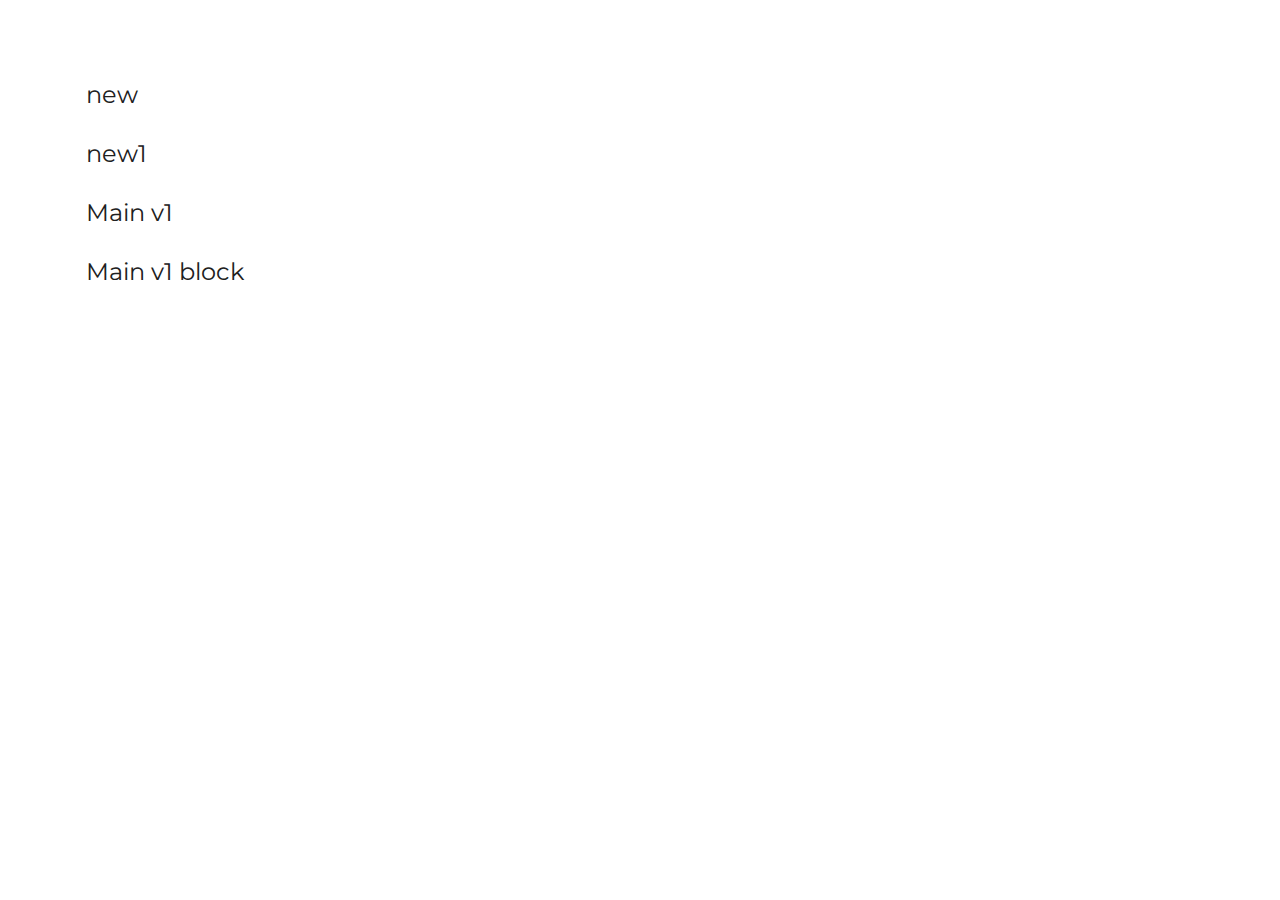
==== index.html @ ad29d311 "init: start project" ====
<!DOCTYPE html>
<html lang="ru">
<head>
    <meta charset="UTF-8">
    <meta http-equiv="X-UA-Compatible" content="IE=edge">
    <meta name="viewport" content="width=device-width, initial-scale=1.0">
    <title></title>
    <link rel="stylesheet" href="css/bootstrap-grid.min.css">
    <link rel="stylesheet" href="css/swiper-bundle.min.css">
    <link rel="stylesheet" href="css/style.css">
    <style>
        .site-nav{
            font-size: 2.4rem;
        }
        li{
            margin-bottom: 3rem;
        }
        .container{
            padding: 8rem 1.6rem;
        }
        @media only screen and (max-width: 767px){
            .container{
                padding: 5rem 1.6rem;
            }
            body{
                padding: 0;
            }
            .site-nav{
                font-size: 1.6rem;
            }
            li{
                margin-bottom: 1.5rem;
            }
        }
    </style>
</head>
<body>
    <div class="wrap">
        <div class="container">
            <ul class="site-nav">
                <li><a href="new.html">new</a></li>
                <li><a href="new1.html">new1</a></li>
                <li><a href="mainv1.html">Main v1</a></li>
                <li><a href="mainv1-block.html">Main v1 block</a></li>
            </ul>
        </div>
    </div>
</body>
</html>
---- css/style.css ----
@charset "UTF-8";
@import url("https://fonts.googleapis.com/css2?family=Montserrat:wght@400;500;600;800&display=swap");
*, :before, :after {
  margin: 0;
  padding: 0;
  box-sizing: border-box;
}

ol, ul {
  list-style: none;
}

:focus {
  outline: 0;
}

::-webkit-input-placeholder {
  text-indent: 0px;
  -webkit-transition: text-indent 0.3s ease;
  transition: text-indent 0.3s ease;
  font-family: inherit;
  color: #606060 !important;
}

::-moz-placeholder {
  opacity: 1;
  -moz-transition: opacity 0.3s ease;
  transition: opacity 0.3s ease;
  font-family: inherit;
  color: #606060 !important;
}

:-moz-placeholder {
  opacity: 1;
  -moz-transition: opacity 0.3s ease;
  transition: opacity 0.3s ease;
  font-family: inherit;
  color: #606060 !important;
}

:-ms-input-placeholder {
  text-indent: 0px;
  -ms-transition: text-indent 0.3s ease;
  transition: text-indent 0.3s ease;
  font-family: inherit;
  color: #606060 !important;
}

:focus::-webkit-input-placeholder {
  text-indent: -1000px;
  -webkit-transition: text-indent 0.3s ease;
  transition: text-indent 0.3s ease;
}

:focus::-moz-placeholder {
  opacity: 0;
  -moz-transition: opacity 0.3s ease;
  transition: opacity 0.3s ease;
}

:focus:-moz-placeholder {
  opacity: 0;
  -moz-transition: opacity 0.3s ease;
  transition: opacity 0.3s ease;
}

:focus:-ms-input-placeholder {
  text-indent: -1000px;
  -ms-transition: text-indent 0.3s ease;
  transition: text-indent 0.3s ease;
}

table {
  border-collapse: collapse;
  border-spacing: 0;
}

label, input:not([type=checkbox]),
input:not([type=radio]), button {
  -webkit-appearance: none;
  font-family: inherit;
}

label, input[type=submit], button {
  cursor: pointer;
}

img {
  border: none;
}

html, body {
  height: 100%;
}

html {
  font-size: 62.5%;
  scroll-behavior: smooth;
}

button:focus {
  outline: none !important;
}

input::-webkit-outer-spin-button,
input::-webkit-inner-spin-button {
  -webkit-appearance: none;
  margin: 0;
}

input:hover::-webkit-outer-spin-button,
input:hover::-webkit-inner-spin-button {
  display: none;
  -webkit-appearance: none;
  margin: 0;
}

/* @include box-sizing(#); */
.collapse:not(.show) {
  display: none;
}

.collapsing {
  height: 0;
  overflow: hidden;
  transition: height 0.35s ease;
}

@media (prefers-reduced-motion: reduce) {
  .collapsing {
    transition: none;
  }
}
.tab-content > .tab-pane {
  display: none;
}

.tab-content > .active {
  display: block;
}

.fade {
  transition: opacity 0.15s linear;
}

.modal {
  position: fixed;
  top: 0;
  left: 0;
  z-index: 1055;
  display: none;
  width: 100%;
  height: 100%;
  overflow-x: hidden;
  overflow-y: auto;
  outline: 0;
}
.modal__close {
  position: absolute;
  top: 2.4rem;
  right: 2.4rem;
  border: none;
  transition: all 0.3s ease-out;
  background: none;
}
.modal__close:hover {
  opacity: 0.5;
}
@media only screen and (max-width: 767px) {
  .modal__close.icon-close {
    width: 1.6rem;
    height: 1.6rem;
    background-image: url(../img/icons/close-black.svg);
    top: 1.6rem;
    right: 2.3rem;
  }
}

.modal-dialog {
  position: relative;
  pointer-events: none;
}
@media only screen and (min-width: 768px) {
  .modal-dialog {
    width: 57.6rem;
    margin: 5rem auto;
  }
}
@media only screen and (min-width: 992px) {
  .modal-dialog {
    width: 82rem;
    margin: 10rem auto;
  }
}

.modal.fade .modal-dialog {
  transition: transform 0.3s ease-out;
  transform: translate(0, -50px);
}

.modal.show .modal-dialog {
  transform: none;
}

.modal-backdrop {
  position: fixed;
  top: 0;
  left: 0;
  z-index: 1050;
  width: 100vw;
  height: 100vh;
  background: #000;
}

.modal-backdrop.fade {
  opacity: 0;
}

.modal-backdrop.show {
  opacity: 0.3;
}

.modal-content {
  flex-grow: 1;
  pointer-events: auto;
  background: #fff;
  padding: 2rem;
}
.dropdown {
  position: relative;
}

.dropdown-menu {
  position: absolute;
  z-index: 1000;
  display: none;
  min-width: 100%;
  margin: 0.8rem 0 0;
  background: #FFFFFF;
  box-shadow: 0px 12px 30px rgba(45, 45, 45, 0.18);
  border-radius: 0.3rem;
  top: 100%;
  overflow: hidden;
}
.dropdown-menu__link {
  font-size: 1.4rem;
  line-height: 2.8rem;
  display: block;
  padding: 1.2rem 1.6rem;
}
@media only screen and (max-width: 991px) {
  .dropdown-menu__link {
    padding: 1rem 2rem 1rem 3rem;
  }
}
.dropdown-menu__link.active {
  background: #ECF3EA;
}

.open .dropdown-menu {
  display: block;
}

.dropdown-toggle {
  display: flex;
  justify-content: space-between;
  align-items: center;
  position: relative;
  padding-right: 2.5rem;
}
.dropdown-toggle::after {
  content: "";
  display: inline-block;
  width: 1.2rem;
  height: 0.8rem;
  top: 0.5rem;
  right: 0;
  background: url(../img/icons/caret.svg) no-repeat;
  background-size: contain;
  transition: all 0.3s ease-out;
  position: absolute;
  bottom: 0;
  margin: auto;
}
.dropdown-toggle.active::after {
  top: -0.4rem;
  transform: rotate(180deg);
}

.icon {
  background-repeat: no-repeat;
  background-size: contain !important;
  background-position: 0 0;
  display: inline-block;
  flex-shrink: 0;
}
.icon_double {
  position: relative;
}
@media (hover: hover) and (pointer: fine) {
  .icon_double:hover:before {
    opacity: 0;
  }
  .icon_double:hover:after {
    opacity: 1;
  }
}
.icon_double:before, .icon_double:after {
  content: "";
  position: absolute;
  top: 0;
  left: 0;
  width: 100%;
  height: 100%;
  background-size: contain;
  background-position: 0 0;
  background-repeat: no-repeat;
  transition: all 0.3s ease-out;
}
.icon_double:after {
  opacity: 0;
}
.active > .icon:before, .components-item.active .icon:before {
  opacity: 0;
}
.active > .icon:after, .components-item.active .icon:after {
  opacity: 1;
}
@media (hover: hover) and (pointer: fine) {
  a:hover > .icon:before {
    opacity: 0;
  }
  a:hover > .icon:after {
    opacity: 1;
  }
}

.icon-compare {
  width: 2.5rem;
  height: 2.2rem;
  background-image: url(../img/icons/compare.svg);
}

.icon-user {
  width: 2rem;
  height: 2.2rem;
  background-image: url(../img/icons/user.svg);
}
.icon-user_sm {
  width: 1.4rem;
  height: 1.4rem;
}

.icon-basket {
  width: 2.5rem;
  height: 2.2rem;
  background-image: url(../img/icons/basket.svg);
}

.icon-up {
  width: 1.6rem;
  height: 1rem;
  background-image: url(../img/icons/up.svg);
}

.icon-power {
  width: 1.2rem;
  height: 1.4rem;
  margin-right: 0.78rem;
  background-image: url(../img/icons/power.svg);
}

.icon-pensil {
  width: 1.5rem;
  height: 1.5rem;
  background-image: url(../img/icons/pensil.svg);
}

.icon-save {
  width: 1.4rem;
  height: 1.4rem;
  background-image: url(../img/icons/save.svg);
}

.icon-del {
  width: 1.3rem;
  height: 1.4rem;
  background-image: url(../img/icons/del.svg);
}

.icon-search {
  width: 2.4rem;
  height: 2.4rem;
  background-image: url(../img/icons/search.svg);
}

.icon-processor {
  width: 4.8rem;
  height: 4.8rem;
}
.icon-processor:before {
  background-image: url(../img/icons/processor.svg);
}
.icon-processor:after {
  background-image: url(../img/icons/processor-active.svg);
}

.icon-motherboard {
  width: 4.8rem;
  height: 4.6rem;
}
.icon-motherboard:before {
  background-image: url(../img/icons/motherboard.svg);
}
.icon-motherboard:after {
  background-image: url(../img/icons/motherboard-active.svg);
}

.icon-RAM {
  width: 4.8rem;
  height: 3rem;
}
.icon-RAM:before {
  background-image: url(../img/icons/RAM.svg);
}
.icon-RAM:after {
  background-image: url(../img/icons/RAM-active.svg);
}

.icon-video-card {
  width: 4.8rem;
  height: 3.3rem;
}
.icon-video-card:before {
  background-image: url(../img/icons/video-card.svg);
}
.icon-video-card:after {
  background-image: url(../img/icons/video-card-active.svg);
}

.icon-case {
  width: 2.5rem;
  height: 4.8rem;
}
.icon-case:before {
  background-image: url(../img/icons/case.svg);
}
.icon-case:after {
  background-image: url(../img/icons/case-active.svg);
}

.icon-PSU {
  width: 4.7rem;
  height: 4.8rem;
}
.icon-PSU:before {
  background-image: url(../img/icons/PSU.svg);
}
.icon-PSU:after {
  background-image: url(../img/icons/PSU-active.svg);
}

.icon-HDD {
  width: 3.7rem;
  height: 4.8rem;
}
.icon-HDD:before {
  background-image: url(../img/icons/HDD.svg);
}
.icon-HDD:after {
  background-image: url(../img/icons/HDD-active.svg);
}

.icon-cooler {
  width: 4.8rem;
  height: 4.8rem;
}
.icon-cooler:before {
  background-image: url(../img/icons/cooler.svg);
}
.icon-cooler:after {
  background-image: url(../img/icons/cooler-active.svg);
}

.icon-OS {
  width: 4.8rem;
  height: 4.4rem;
}
.icon-OS:before {
  background-image: url(../img/icons/OS.svg);
}
.icon-OS:after {
  background-image: url(../img/icons/OS-active.svg);
}

.icon-clear {
  width: 1.3rem;
  height: 1.3rem;
  background-image: url(../img/icons/clear.svg);
}

.icon-block {
  width: 2.2rem;
  height: 2.2rem;
}
.icon-block:before {
  background-image: url(../img/icons/block.svg);
}
.icon-block:after {
  background-image: url(../img/icons/block-active.svg);
}

.icon-list {
  width: 2.2rem;
  height: 2.2rem;
}
.icon-list:before {
  background-image: url(../img/icons/list.svg);
}
.icon-list:after {
  background-image: url(../img/icons/list-active.svg);
}

.icon-play {
  width: 9.6rem;
  height: 9.6rem;
  background-image: url(../img/icons/play.svg);
}
@media only screen and (max-width: 991px) {
  .icon-play {
    width: 4.8rem;
    height: 4.8rem;
  }
}

.icon-filter {
  width: 1.6rem;
  height: 1.4rem;
  background-image: url(../img/icons/filter.svg);
}

.icon- {
  width: rem;
  height: rem;
  background-image: url(../img/icons/.svg);
}

.icon- {
  width: rem;
  height: rem;
}
.icon-:before {
  background-image: url(../img/icons/.svg);
}
.icon-:after {
  background-image: url(../img/icons/-active.svg);
}

.btn {
  display: inline-flex;
  align-items: center;
  justify-content: center;
  text-align: center;
  white-space: nowrap;
  font-size: 1.3rem;
  padding: 1.6rem 2.4rem 1.7rem;
  line-height: normal;
  font-weight: 600;
  transition: all 0.3s ease-out;
  position: relative;
  border: none;
  color: #fff;
  flex-shrink: 0;
  text-transform: uppercase;
  position: relative;
  z-index: 1;
  border-radius: 0.3rem;
}
@media only screen and (max-width: 767px) {
  .btn {
    padding: 1.65rem 2.4rem;
  }
}
@media (hover: hover) and (pointer: fine) {
  .btn:hover {
    color: #fff;
  }
}
.btn:disabled, .btn.disabled {
  cursor: default;
  pointer-events: none;
  background: gray;
  color: gray;
}
.btn__icon {
  margin: -1rem 1rem -1rem 0;
}
@media only screen and (max-width: 767px) {
  .btn__icon {
    margin-left: -0.3rem;
  }
}
.btn__mark {
  position: absolute;
  color: #fff;
  font-size: 1rem;
  font-style: italic;
  font-weight: 600;
  border-radius: 0.9rem;
  background: #E035CF;
  right: -0.8rem;
  top: -0.9rem;
  padding: 0.2rem 0.9rem 0.3rem;
  display: block;
  text-transform: none;
}
@media only screen and (max-width: 767px) {
  .btn__mark {
    right: -0.5rem;
  }
}
.btn_secondary {
  background: #B730D5;
}
.btn_secondary:before {
  content: "";
  display: block;
  position: absolute;
  z-index: -1;
  top: 0;
  bottom: 0;
  width: 100%;
  right: 0;
  border-radius: 0.3rem;
  transition: all 0.3s ease-out;
  background: linear-gradient(96deg, #E035CF -18.5%, #001BF3 97.74%);
}
@media (hover: hover) and (pointer: fine) {
  .btn_secondary:hover {
    color: #fff;
  }
  .btn_secondary:hover:before {
    width: 0;
  }
}
.btn_primary {
  background: #001BF3;
}
@media (hover: hover) and (pointer: fine) {
  .btn_primary:hover {
    background: #0015c0;
  }
}
.btn_outline {
  background: #fff;
  color: #000;
  border: 1px solid #202020;
  font-weight: normal;
}
@media (hover: hover) and (pointer: fine) {
  .btn_outline:hover {
    background: #202020;
    border-color: #202020;
    color: #fff;
  }
}
.btn_size-sm {
  padding: 0.9rem 1.6rem;
  text-transform: none;
}
.btn_size-sm.btn_outline {
  padding: 0.8rem 1.6rem;
  text-transform: none;
}
.btn_size-smd {
  padding: 1.2rem 4.2rem;
  text-transform: none;
}
.btn_size-smd.btn_outline {
  padding: 1.1rem 4.1rem;
  text-transform: none;
}
.btn_size-md {
  font-size: 1.4rem;
  text-transform: none;
  padding: 1.1rem 2.4rem;
}
.btn_large {
  width: 33rem;
  max-width: 100%;
}

a {
  transition: all 0.3s ease-out;
  text-decoration: none;
  color: #202020;
}
p {
  margin-bottom: 1.6rem;
}

.title {
  font-size: 2.4rem;
  font-weight: 600;
  line-height: normal;
}
@media only screen and (max-width: 767px) {
  .title {
    font-size: 1.8rem;
  }
}
.title_size-sm {
  font-size: 1.8rem;
  line-height: normal;
}
.title_size-xl {
  font-size: 9.6rem;
  font-weight: 800;
  line-height: normal;
  text-transform: uppercase;
}
@media only screen and (max-width: 767px) {
  .title_size-xl {
    font-size: 4.8rem;
  }
}

.text_upper {
  text-transform: uppercase;
}
.text_size-xs {
  font-size: 1.2rem;
}
.text_size-sm {
  font-size: 1.3rem;
  line-height: 138.462%;
}
.text_size-md {
  font-size: 1.8rem;
  line-height: normal;
}
@media only screen and (max-width: 767px) {
  .text_size-md {
    font-size: 1.6rem;
    line-height: 125%;
  }
}
.text_inversion {
  color: #fff;
}
.text_dark {
  color: #606060;
}
.text_normal {
  font-weight: 400;
}
.text_mediumbold {
  font-weight: 500;
}
.text_semibold {
  font-weight: 600;
}
.text_bold {
  font-weight: 700;
}
.text_center {
  text-align: center;
}
@media only screen and (max-width: 767px) {
  .text_center_sm {
    text-align: center;
  }
}
.text_left {
  text-align: left !important;
}
.text_right {
  text-align: right !important;
}

.d-none {
  display: none !important;
}

.align-items-center {
  align-items: center;
}

.justify-content-between {
  justify-content: space-between;
}

.justify-content-center {
  justify-content: center !important;
}

.flex-column {
  flex-direction: column;
}

.d-block {
  display: block;
}
.d-flex {
  display: flex !important;
}
.d-inline-flex {
  display: inline-flex;
}
.d-grid {
  display: grid;
  grid-gap: 3rem;
}
@media only screen and (min-width: 768px) {
  .d-md-none {
    display: none !important;
  }
  .d-md-block {
    display: block !important;
  }
  .d-md-inline {
    display: inline-block !important;
  }
  .d-md-inline-flex {
    display: inline-flex !important;
  }
  .d-md-flex {
    display: flex !important;
  }
  .d-md-grid {
    display: grid !important;
    grid-gap: 3rem;
  }
}
@media only screen and (min-width: 992px) {
  .d-lg-none {
    display: none !important;
  }
  .d-lg-block {
    display: block !important;
  }
  .d-lg-inline-flex {
    display: inline-flex !important;
  }
  .d-lg-inline {
    display: inline-block !important;
  }
  .d-lg-flex {
    display: flex !important;
  }
  .d-lg-grid {
    display: grid !important;
    grid-gap: 3rem;
  }
}
@media only screen and (min-width: 1200px) {
  .d-xl-none {
    display: none !important;
  }
  .d-xl-block {
    display: block !important;
  }
  .d-xl-inline-flex {
    display: inline-flex !important;
  }
  .d-xl-inline {
    display: inline-block !important;
  }
  .d-xl-flex {
    display: flex !important;
  }
  .d-xl-grid {
    display: grid !important;
    grid-gap: 3rem;
  }
}
@media only screen and (min-width: 1400px) {
  .d-xxl-none {
    display: none !important;
  }
  .d-xxl-block {
    display: block !important;
  }
  .d-xxl-inline {
    display: inline-block !important;
  }
  .d-xxl-grid {
    display: grid !important;
    grid-gap: 3rem;
  }
}
@media only screen and (min-width: 1600px) {
  .d-xxxl-none {
    display: none !important;
  }
  .d-xxxl-block {
    display: block !important;
  }
  .d-xxxl-inline {
    display: inline-block !important;
  }
  .d-xxxl-grid {
    display: grid !important;
    grid-gap: 3rem;
  }
}
@media only screen and (min-width: 1900px) {
  .d-xxxxl-none {
    display: none !important;
  }
  .d-xxxxl-block {
    display: block !important;
  }
  .d-xxxxl-inline {
    display: inline-block !important;
  }
  .d-xxxxl-grid {
    display: grid !important;
    grid-gap: 3rem;
  }
}

.grid_sm {
  grid-gap: 2rem;
}
.grid-2 {
  grid-template-columns: repeat(2, 1fr);
}
.grid-3 {
  grid-template-columns: repeat(3, 1fr);
}
.grid-6 {
  grid-template-columns: repeat(6, 1fr);
}
@media only screen and (min-width: 768px) {
  .grid-md-2 {
    grid-template-columns: repeat(2, 1fr);
  }
}
@media only screen and (min-width: 768px) {
  .grid-md-3 {
    grid-template-columns: repeat(3, 1fr);
  }
}
@media only screen and (min-width: 768px) {
  .grid-md-4 {
    grid-template-columns: repeat(4, 1fr);
  }
}
@media only screen and (min-width: 992px) {
  .grid-lg-2 {
    grid-template-columns: repeat(2, 1fr);
  }
}
@media only screen and (min-width: 992px) {
  .grid-lg-3 {
    grid-template-columns: repeat(3, 1fr);
  }
}
@media only screen and (min-width: 992px) {
  .grid-lg-4 {
    grid-template-columns: repeat(4, 1fr);
  }
}
@media only screen and (min-width: 1200px) {
  .grid-xl-3 {
    grid-template-columns: repeat(3, 1fr);
  }
}
@media only screen and (min-width: 1200px) {
  .grid-xl-4 {
    grid-template-columns: repeat(4, 1fr);
  }
}
@media only screen and (min-width: 1200px) {
  .grid-xl-5 {
    grid-template-columns: repeat(5, 1fr);
  }
}
@media only screen and (min-width: 1600px) {
  .grid-xxxl-4 {
    grid-template-columns: repeat(4, 1fr);
  }
}

.col-2 {
  grid-column: span 2;
}

.col-3 {
  grid-column: span 3;
}

.row-2 {
  grid-row: span 2;
}

.me-auto {
  margin-right: auto;
}
.me-1 {
  margin-right: 1rem;
}
.me-2 {
  margin-right: 2rem;
}

.ms-auto {
  margin-left: auto;
}
.ms-1 {
  margin-left: 1rem;
}
.ms-2 {
  margin-left: 2rem;
}

.mt-md {
  margin-top: 4rem;
}
.mt-lg {
  margin-top: 8rem;
}
@media only screen and (max-width: 767px) {
  .mt-lg {
    margin-top: 5rem;
  }
}
.mt-xl {
  margin-top: 10rem;
}
@media only screen and (max-width: 767px) {
  .mt-xl {
    margin-top: 5rem;
  }
}
.mt-xxl {
  margin-top: 12.2rem;
}
@media only screen and (max-width: 767px) {
  .mt-xxl {
    margin-top: 5rem;
  }
}

.mb-0 {
  margin-bottom: 0;
}
.mb-md {
  margin-bottom: 3rem;
}
.mb-lg {
  margin-bottom: 5rem;
}
@media only screen and (max-width: 767px) {
  .mb-lg {
    margin-bottom: 2.9rem;
  }
}
@media only screen and (max-width: 767px) {
  .mb-lg_m {
    margin-bottom: 2rem;
  }
}
.w-100 {
  width: 100% !important;
}
@media only screen and (min-width: 992px) {
  .w-100_lg {
    width: 100%;
  }
}
@media only screen and (max-width: 991px) {
  .w-100_md {
    width: 100%;
  }
}
@media only screen and (max-width: 767px) {
  .w-100_sm {
    width: 100%;
  }
}

@media only screen and (min-width: 768px) {
  .order-md-2 {
    order: 2;
  }
}
@media only screen and (min-width: 992px) {
  .order-lg-2 {
    order: 2;
  }
}

body {
  font: 400 1.6rem/normal "Montserrat", Arial, sans-serif;
  font-variant-numeric: lining-nums;
  color: #202020;
  background: #fff;
}
body.overflow-none {
  overflow: hidden;
}
@media only screen and (min-width: 1200px) {
  body.overflow-none {
    padding-right: 1.7rem;
  }
}

.wrap {
  overflow: hidden;
  min-height: 100%;
  display: flex;
  flex-direction: column;
}

.container {
  padding-left: 1rem;
  padding-right: 1rem;
  margin: 0 auto;
  width: 100%;
}
@media only screen and (min-width: 768px) {
  .container {
    max-width: 750px;
  }
}
@media only screen and (min-width: 992px) {
  .container {
    max-width: 970px;
  }
}
@media only screen and (min-width: 1200px) {
  .container {
    max-width: 1140px;
  }
}
@media only screen and (min-width: 1400px) {
  .container {
    max-width: 1320px;
  }
}
@media only screen and (min-width: 1900px) {
  .container {
    max-width: 1620px;
  }
}

.pos-rel {
  position: relative;
  z-index: 1;
}

.img-fluid {
  display: block;
  max-width: 100%;
}

.img-fill {
  width: 100%;
  height: 100%;
  -o-object-fit: cover;
     object-fit: cover;
}

.content {
  padding-bottom: 13.8rem;
}
@media only screen and (max-width: 767px) {
  .content {
    padding-bottom: 5.8rem;
  }
}

.swiper-pagination {
  position: static;
  margin-top: 2rem;
  display: flex;
  justify-content: center;
}
.swiper-pagination.swiper-pagination-lock {
  margin: 0;
}
.swiper-pagination-bullet {
  width: 1.2rem;
  height: 1.2rem;
  display: block;
  margin: 0 0.4rem !important;
  opacity: 1;
  background: #D4D4F0;
  transition: all 0.3s ease-out;
}
.swiper-pagination-bullet-active {
  background: #001BF3;
}
@media (hover: hover) and (pointer: fine) {
  .swiper-pagination-bullet {
    background: #001BF3;
  }
}
.swiper-button-prev, .swiper-button-next {
  position: absolute;
  top: 0;
  bottom: 0;
  margin: auto 0;
  width: 1.5rem;
  height: 2.6rem;
}
.swiper-button-prev {
  left: 0;
}
.swiper-button-prev:after {
  content: "";
  width: 100%;
  height: 100%;
  background: url(../img/icons/prev.svg) 0 0 no-repeat;
  background-size: contain;
}
.swiper-button-next {
  right: 0;
}
.swiper-button-next:after {
  content: "";
  width: 100%;
  height: 100%;
  background: url(../img/icons/next.svg) 0 0 no-repeat;
  background-size: contain;
}

.breadcrumb {
  margin: 3.2rem 0 1.4rem;
  font-size: 1.2rem;
  line-height: 2.8rem;
  display: flex;
  flex-wrap: wrap;
  position: relative;
  z-index: 2;
}
@media only screen and (max-width: 991px) {
  .breadcrumb {
    font-size: 1rem;
    line-height: 1.2rem;
    margin: 1.7rem 0 0.5rem;
  }
}
.breadcrumb__item {
  margin-bottom: 1rem;
}
.breadcrumb__item + .breadcrumb__item:before {
  content: "–";
  color: #000;
  display: inline-block;
  margin: 0 0.7rem;
}
@media only screen and (max-width: 991px) {
  .breadcrumb__item + .breadcrumb__item:before {
    margin: 0 0.55rem;
  }
}

.pagination {
  margin: 2rem 0 0;
  font-size: 1.3rem;
  line-height: 2rem;
}
.pagination__item {
  margin: 0 0.5rem;
}
.pagination__link {
  width: 2.2rem;
  height: 2.2rem;
  border: 1px solid #202020;
  display: flex;
  align-items: center;
  justify-content: center;
  border-radius: 0.2rem;
}
@media (hover: hover) and (pointer: fine) {
  .pagination__link:hover {
    color: #fff;
    background: #202020;
  }
}
.pagination__link.active {
  color: #fff;
  background: #202020;
}

.form-control {
  font-family: inherit;
  display: block;
  border: 1px solid #CBCBCB;
  border-radius: 5px;
  padding: 1.3rem 1.9rem;
  width: 100%;
  font-size: 1.4rem;
  line-height: 2rem;
  font-weight: 400;
  background: transparent;
  transition: all 0.3s ease-out;
}
.form-control.has-error {
  border-color: #dc2626;
}
.form-control.has-error::-webkit-input-placeholder {
  color: #dc2626 !important;
}
.form-control.has-error::-moz-placeholder {
  color: #dc2626 !important;
}
.form-control.has-error:-moz-placeholder {
  color: #dc2626 !important;
}
.form-control.has-error:-ms-input-placeholder {
  color: #dc2626 !important;
}
.form-control:disabled {
  background: #E8E8E8;
  border-color: #E8E8E8;
}
.form-check-input {
  flex-shrink: 0;
  width: 1.6rem;
  height: 1.6rem;
  display: inline-block;
  border-radius: 0.2rem;
  border: 1px solid #D4D4F0;
  background: #FFF;
  margin-right: 1rem;
  cursor: pointer;
  transition: all 0.3s ease-out;
  position: relative;
  display: flex;
  align-items: center;
  justify-content: center;
  margin-top: -0.1rem;
}
.form-check-input:checked:before {
  opacity: 1;
}
.form-check-input:before {
  content: "";
  display: block;
  width: 1.2rem;
  height: 0.9rem;
  background: url(../img/icons/check.svg) 0 0 no-repeat;
  transition: all 0.3s ease-out;
  opacity: 0;
}
.form-radio-input {
  flex-shrink: 0;
  width: 2.4rem;
  height: 2.4rem;
  border-radius: 50%;
  background: transparent;
  border: 1px solid rgba(25, 25, 25, 0.3);
  transition: all 0.3s ease-out;
  margin-right: 1.6rem;
  position: relative;
  cursor: pointer;
}
@media only screen and (max-width: 767px) {
  .form-radio-input {
    margin-right: 1.2rem;
  }
}
.form-radio-input:checked {
  border-width: 8px;
}

.rating {
  width: 6.2rem;
  height: 1rem;
  position: relative;
  background: url(../img/icons/rating.svg) 0 0 no-repeat;
  background-size: auto 100%;
  margin-right: 1.2rem;
}
.rating__active {
  position: absolute;
  left: 0;
  top: 0;
  bottom: 0;
  background: url(../img/icons/rating-active.svg) 0 0 no-repeat;
  background-size: auto 100%;
}

.input-number {
  display: flex;
  align-items: center;
}
.input-number__input {
  text-align: center;
  width: 100%;
  border: none;
  font-size: 1.6rem;
  font-weight: 500;
  line-height: 2.3rem;
  background: transparent;
  width: 4.8rem;
}
.input-number__plus, .input-number__minus {
  position: relative;
  width: 3.2rem;
  height: 3.2rem;
  display: flex;
  align-items: center;
  justify-content: center;
  border-radius: 50%;
  z-index: 2;
  cursor: pointer;
  transition: all 0.3s ease-out;
  flex-shrink: 0;
  border: 1px solid rgba(25, 25, 25, 0.1);
}
.input-number__plus:before, .input-number__plus:after, .input-number__minus:before, .input-number__minus:after {
  content: "";
  display: block;
  position: absolute;
  width: 1.4rem;
  height: 0.2rem;
  transition: all 0.3s ease-out;
  border-radius: 3px;
}
.input-number__plus:after, .input-number__minus:after {
  transform: rotate(90deg);
}
.input-number__minus:after {
  display: none;
}
.input-number__minus:before {
  width: 1.2rem;
}

.fake-select {
  position: relative;
}
.fake-select__info {
  display: inline-block;
  margin-left: 1.2rem;
}
.fake-select__item {
  display: block;
  padding: 1rem 2rem;
  transition: all 0.3s ease-out;
  white-space: nowrap;
}
@media (hover: hover) and (pointer: fine) {
  .fake-select__item:hover {
    background: rgba(183, 48, 213, 0.1);
  }
}
.fake-select__item.active {
  background: rgba(183, 48, 213, 0.3);
}
.fake-select__link {
  white-space: nowrap;
  padding-right: 1.5rem;
}
.fake-select__link::after {
  right: 0;
  width: 0.8rem;
  height: 0.8rem;
}
.fake-select__dropdown-menu {
  right: 0;
  left: auto;
}

.checkbox-switch {
  position: relative;
  display: inline-flex;
  width: 3rem;
  height: 1.6rem;
  padding: 1px;
  border-radius: 0;
  background: #D4D4F0;
  border-radius: 1rem;
  transition: all 0.3s ease-out;
}
.checkbox-switch:before {
  content: "";
  display: block;
  width: 1.4rem;
  height: 1.4rem;
  background: #fff;
  border-radius: 50%;
  transition: all 0.3s ease-out;
  position: absolute;
  left: 0.1rem;
}
.checkbox-switch-label {
  margin-left: 1rem;
  display: inline-flex;
}

input:checked + .checkbox-switch {
  background: #001BF3;
}
input:checked + .checkbox-switch:before {
  left: 1.5rem;
}

.range-wrap {
  margin: 0.4rem 0 2rem;
}
.range-row {
  gap: 2rem;
}
.range-input {
  border-radius: 0.2rem;
  border: 1px solid #D4D4F0;
  padding: 1.1rem 0.9rem;
  width: 46.5%;
}

.noUi-horizontal {
  height: 0.2rem;
  margin: 0 0.6rem 2.6rem;
  flex-grow: 1;
}
.noUi-horizontal .noUi-handle {
  height: 1.4rem;
  width: 1.4rem;
  top: -0.6rem;
  border-radius: 50%;
  right: -0.6rem;
  cursor: pointer;
  border-radius: 9px;
  background: #fff;
  border: 1px solid #001BF3;
}
.noUi-horizontal .noUi-handle:before, .noUi-horizontal .noUi-handle:after {
  display: none;
}

.noUi-target {
  background: #EEEBFD;
  border: none;
  box-shadow: none;
}

.noUi-connect {
  background: #001BF3;
}

.header {
  padding: 1.9rem 0;
  background: #404040;
  box-shadow: 0px 8px 20px 0px rgba(0, 0, 0, 0.1);
  position: relative;
  z-index: 50;
}
@media only screen and (max-width: 991px) {
  .header {
    padding: 1rem 0;
  }
}
.header_transprarent {
  background: none;
  box-shadow: none;
}
.header__logo {
  margin-right: 9.5%;
}
@media only screen and (max-width: 1199px) {
  .header__logo {
    margin-right: 0;
  }
}
@media only screen and (max-width: 991px) {
  .header__logo {
    margin: auto;
  }
}

.logo {
  flex-shrink: 0;
  font-size: 2.4rem;
  font-weight: 600;
  text-transform: uppercase;
  color: #fff;
}
@media (hover: hover) and (pointer: fine) {
  .logo:hover {
    color: #B730D5;
  }
}

.nav {
  flex-grow: 1;
}
@media only screen and (max-width: 991px) {
  .nav {
    position: absolute;
    top: 100%;
    left: 0;
    right: 0;
    padding: 3rem 1rem;
    background: #fff;
    z-index: 5;
  }
}
@media only screen and (max-width: 991px) {
  .nav .icons-nav {
    margin: 3rem 0.2rem 4.5rem 0;
    justify-content: center;
  }
}
@media only screen and (max-width: 991px) {
  .nav .icons-nav .icons-nav__item {
    margin: 0 1rem;
  }
}
@media only screen and (max-width: 991px) {
  .nav .icons-nav .icon-compare {
    background-image: url(../img/icons/compare-dark.svg);
  }
}
@media only screen and (max-width: 991px) {
  .nav .icons-nav .icon-user {
    background-image: url(../img/icons/user-dark.svg);
  }
}
.nav-list {
  margin: 0 auto;
}
@media only screen and (max-width: 767px) {
  .nav-list {
    border-bottom: 1px solid #D4D4F0;
    padding: 0.2rem 0 0.9rem;
  }
}
.nav-list__item {
  margin: 0 4.3rem;
}
@media only screen and (max-width: 1399px) {
  .nav-list__item {
    margin: 0 3rem;
  }
}
@media only screen and (max-width: 1199px) {
  .nav-list__item {
    margin: 0 2rem;
  }
}
@media only screen and (max-width: 991px) {
  .nav-list__item {
    margin: 0 0 2.1rem;
  }
}
.nav-list__link {
  font-weight: 500;
  display: inline-flex;
  color: #fff;
}
.nav-list__link.active {
  color: #B730D5;
}
@media (hover: hover) and (pointer: fine) {
  .nav-list__link:hover {
    color: #B730D5;
  }
}
@media only screen and (max-width: 991px) {
  .nav-list__link {
    color: #202020;
    display: flex;
    text-align: center;
    justify-content: center;
  }
}

.btn-menu {
  display: block;
  border: none;
  align-self: center;
  background: none;
  flex-shrink: 0;
  margin: -0.1rem 2rem 0 0;
  width: 2.4rem;
  height: 2rem;
  background: url(../img/icons/menu.svg) 50% 50% no-repeat;
  background-size: contain;
}
.btn-menu.active {
  background-image: url(../img/icons/menu-close.svg);
}

.icons-nav {
  margin-top: 0.5rem;
}
.icons-nav__item {
  margin-left: 2rem;
}
.icons-nav__link {
  position: relative;
  display: inline-flex;
}
@media (hover: hover) and (pointer: fine) {
  .icons-nav__link:hover {
    opacity: 0.7;
  }
}
.icons-nav .icon-basket {
  margin: -0.2rem 0 0 -0.1rem;
}

.theme {
  font-size: 1rem;
  font-weight: 500;
}
@media only screen and (max-width: 991px) {
  .theme {
    color: #202020;
    justify-content: center;
  }
}
.theme .checkbox-switch-label {
  margin-top: -0.1rem;
}

.preview-section {
  margin-top: -8rem;
  background: #000;
  padding: 10rem 0 5.7rem;
}
@media only screen and (max-width: 767px) {
  .preview-section {
    padding-bottom: 1.6rem;
  }
}
.preview-section_bg {
  background: #000 url(../img/preview_bg.jpg) 50% 50% no-repeat;
  background-size: cover;
  position: relative;
  z-index: 1;
  padding: 21.8rem 0 20.8rem;
}
@media only screen and (max-width: 991px) {
  .preview-section_bg {
    background-position: 67.5% 3rem;
  }
}
@media only screen and (max-width: 767px) {
  .preview-section_bg {
    padding: 15.5rem 0 12.4rem;
  }
}
.preview-section_bg:before {
  content: "";
  z-index: -1;
  position: absolute;
  top: 0;
  bottom: 0;
  left: 0;
  right: 0;
  background: rgba(0, 0, 0, 0.5);
}
.preview-section__title {
  margin: 3rem 0 8rem;
}
@media only screen and (max-width: 767px) {
  .preview-section__title {
    margin: 1.6rem 0 4.1rem;
    font-size: 1.6rem;
  }
}
.preview-section__text {
  width: 41.85%;
  padding: 2.8rem 4% 0 8.5%;
  flex-shrink: 0;
}
@media only screen and (max-width: 991px) {
  .preview-section__text {
    padding-left: 0;
    padding-right: 2rem;
  }
}
@media only screen and (max-width: 767px) {
  .preview-section__text {
    width: auto;
    margin-right: -1rem;
  }
}
@media only screen and (max-width: 767px) {
  .preview-section__text .title {
    font-size: 2.1rem;
    margin-bottom: 2.1rem;
  }
}
.preview-section__image {
  margin-top: 1.4rem;
}
@media only screen and (max-width: 767px) {
  .preview-section__image {
    margin: 1.7rem -1.2rem 1.2rem -1.3rem;
  }
}

.series-item {
  border-radius: 0.3rem;
  background: #FFF;
  box-shadow: 0px 8px 20px 0px rgba(0, 0, 0, 0.1);
  padding-top: 2.4rem;
  display: flex;
  flex-direction: column;
}
@media only screen and (max-width: 767px) {
  .series-item {
    margin-bottom: 2rem;
  }
}
@media (hover: hover) and (pointer: fine) {
  .series-item:hover {
    background: #F9F9FF;
  }
}
.series-item__image {
  align-items: flex-end;
  flex-grow: 1;
}
@media only screen and (max-width: 767px) {
  .series-item__image_margin {
    margin: -0.7rem 8.1% -0.3rem;
  }
}
.series-item__title {
  padding: 3.6rem 2rem 2rem;
}
@media only screen and (max-width: 767px) {
  .series-item__title {
    font-size: 1.6rem;
    padding: 2.1rem 2rem 2.2rem;
  }
}

@media only screen and (max-width: 767px) {
  .card-group {
    margin-top: 3rem;
  }
}

.card-item {
  padding: 2rem;
  margin-bottom: 1rem;
  border-radius: 0.3rem;
  background: #FFF;
  box-shadow: 0px 8px 20px 0px rgba(0, 0, 0, 0.1);
  display: flex;
  flex-direction: column;
}
@media only screen and (max-width: 767px) {
  .card-item {
    padding: 3rem 1rem 2rem;
    margin-bottom: 2rem;
  }
}
.card-item__image {
  display: flex;
  justify-content: center;
  align-items: center;
  flex-grow: 1;
  min-height: 33rem;
}
@media only screen and (max-width: 767px) {
  .card-item__image {
    min-height: 32rem;
  }
}
.card-item__title {
  margin: 1rem 0 1.1rem;
}
.card-item__decription {
  border-radius: 0.3rem;
  background: #F9F9FF;
  padding: 1.6rem 1.3rem 1.6rem 1.5rem;
  display: grid;
  grid-template-columns: 100%;
  grid-gap: 1.8rem;
  margin: 2rem 0;
}
@media only screen and (max-width: 767px) {
  .card-item__decription {
    padding: 1rem;
    font-size: 1.2rem;
    grid-gap: 1.5rem;
    margin-bottom: 1.9rem;
  }
}
@media only screen and (max-width: 767px) {
  .card-item .btn {
    padding: 1.7rem 2.4rem;
  }
}

.footer {
  padding: 2rem 0 2rem;
  margin-top: auto;
  background: #404040;
  box-shadow: 0px 8px 20px 0px rgba(0, 0, 0, 0.1);
  position: relative;
}
@media only screen and (max-width: 767px) {
  .footer {
    padding: 0.9rem 0.5rem 1.5rem;
  }
}
.footer__btn {
  margin-top: 1.1rem;
}
.footer__links {
  width: 32.9rem;
  max-width: 100%;
  display: grid;
  grid-template-columns: 50% 50%;
  grid-gap: 2rem;
  align-self: flex-start;
  margin-top: 0.6rem;
}
@media only screen and (max-width: 767px) {
  .footer__links {
    grid-template-columns: 50% auto;
    width: 100%;
  }
}
@media only screen and (max-width: 767px) {
  .footer__price {
    margin-top: 2.5rem;
  }
}
@media only screen and (max-width: 767px) {
  .footer__price .title {
    font-size: 2.4rem;
  }
}
.footer-link {
  margin-bottom: 1.2rem;
}
@media only screen and (max-width: 767px) {
  .footer-link {
    margin-bottom: 0.3rem;
  }
  .footer-link:nth-of-type(even) {
    margin-left: auto;
  }
}
.footer-link__icon {
  margin-right: 0.8rem;
}
@media only screen and (max-width: 767px) {
  .footer-link__icon {
    margin-bottom: -0.1rem;
  }
}
.footer-link .icon-pensil {
  margin-left: 0.8rem;
}
@media only screen and (max-width: 767px) {
  .footer-link .icon-pensil {
    margin-left: 0.7rem;
  }
}
.footer__pover {
  margin-top: 0.7rem;
}
@media only screen and (max-width: 767px) {
  .footer__pover {
    margin-top: 0.8rem;
  }
}
.footer__pover .icon {
  margin-top: 0.1rem;
}

.up-link {
  position: absolute;
  background: #404040;
  width: 4.4rem;
  height: 4.4rem;
  border-radius: 50%;
  display: flex;
  justify-content: center;
  padding-top: 0.8rem;
  left: 0;
  right: 0;
  top: 0;
  margin: -1.8rem auto 0;
  z-index: 3;
}

.search {
  margin: 5.9rem auto 0;
  width: 105.6rem;
  max-width: 100%;
  box-shadow: 0px 8px 20px 0px rgba(0, 0, 0, 0.1);
}
@media only screen and (max-width: 767px) {
  .search {
    margin-top: 3rem;
    box-shadow: none;
  }
}
.search__form {
  position: relative;
}
.search__input {
  border-radius: 0.3rem 0 0 0.3rem;
  padding: 1.55rem 3rem 1.55rem 5.2rem;
  border: none;
  flex-grow: 1;
  font: 400 1.6rem/normal "Montserrat", Arial, sans-serif;
  font-style: italic;
}
@media only screen and (max-width: 767px) {
  .search__input {
    box-shadow: 0px 8px 20px 0px rgba(0, 0, 0, 0.1);
    border-radius: 0.3rem;
    padding-left: 9.6rem;
    margin-bottom: 2.9rem;
    width: 100%;
  }
}
.search__button {
  position: absolute;
  left: 1.3rem;
  top: 0;
  bottom: 0;
  margin: auto 0;
  border: none;
  background-color: transparent;
}
@media only screen and (max-width: 767px) {
  .search__button {
    bottom: auto;
    top: 1.3rem;
    left: 5.7rem;
  }
}
@media only screen and (max-width: 767px) {
  .search .btn {
    padding: 1.7rem 2.4rem;
  }
}

@media only screen and (max-width: 767px) {
  .configuration-section__title {
    line-height: 2.5rem;
    margin-top: 5.1rem;
  }
}
.configuration-slider {
  margin: -2rem;
  padding: 2rem;
}
@media only screen and (max-width: 767px) {
  .configuration-slider {
    margin-top: -2.5rem;
  }
}
.configuration-slider .card-item {
  margin: 0;
}
@media only screen and (max-width: 767px) {
  .configuration-slider .card-item {
    padding: 0;
    box-shadow: none;
  }
}
@media only screen and (max-width: 767px) {
  .configuration-slider .card-item .card-item__title {
    margin-top: 1.5rem;
  }
}
.configuration-row {
  grid-gap: 1.8rem;
  margin: 2rem 0;
}
@media only screen and (max-width: 767px) {
  .configuration-row {
    margin-bottom: 1.9rem;
  }
}
.configuration-item {
  border-radius: 0.3rem;
  background: #F9F9FF;
  display: flex;
  flex-direction: column;
  align-items: center;
  text-align: center;
  padding: 1.6rem;
  min-height: 8rem;
}
@media (hover: hover) and (pointer: fine) {
  .configuration-item:hover {
    background: #e0e0ff;
  }
}
.configuration-item p {
  margin-bottom: 1rem;
}

.components-nav {
  gap: 2rem;
  margin-bottom: 6rem;
}
@media only screen and (max-width: 1399px) {
  .components-nav {
    flex-wrap: wrap;
  }
}
@media only screen and (max-width: 767px) {
  .components-nav {
    gap: 1rem;
    flex-direction: column;
    margin-bottom: 5rem;
  }
}
@media only screen and (max-width: 767px) {
  .components-nav_mobile {
    margin: 3rem 0;
  }
}
.components-item {
  display: flex;
  flex-direction: column;
  align-items: center;
  text-align: center;
  background: #fff;
  filter: drop-shadow(0px 8px 20px rgba(0, 0, 0, 0.1));
  justify-content: center;
  width: 16rem;
  height: 12rem;
  padding: 1.6rem;
}
@media only screen and (max-width: 767px) {
  .components-item {
    flex-direction: row;
    width: 100%;
    height: 7rem;
    justify-content: flex-start;
    padding-left: 6.5rem;
    text-align: left;
  }
}
.components-item.active {
  background: #F9F9FF;
}
@media (hover: hover) and (pointer: fine) {
  .components-item:hover {
    background: #F9F9FF;
  }
}
.components-item__title {
  margin-top: 0.5rem;
  line-height: normal;
}
@media only screen and (max-width: 767px) {
  .components-item__title {
    margin: 0;
  }
}
@media only screen and (max-width: 767px) {
  .components-item__icon {
    display: flex;
    justify-content: center;
    width: 4.8rem;
    margin-right: 4rem;
  }
}

.filter {
  width: 30.1rem;
  flex-shrink: 0;
  padding-right: 1rem;
  margin-right: 1rem;
  border-right: 1px solid #D4D4F0;
}
@media only screen and (max-width: 991px) {
  .filter {
    position: fixed;
    width: 100%;
    top: 0;
    bottom: 0;
    left: 0;
    right: 0;
    background: #fff;
    z-index: 99;
    overflow: auto;
    transition: all 0.3s ease-out;
    transform: translateX(-100%);
    padding: 1.9rem 1rem 2.9rem;
  }
  .filter.show {
    transform: none;
  }
}
@media only screen and (max-width: 991px) {
  .filter .btn_size-smd {
    padding: 1.05rem 2.55rem;
    font-size: 1.4rem;
  }
}
.filter-item {
  border-bottom: 1px solid #D4D4F0;
  padding-left: 1rem;
}
@media only screen and (max-width: 767px) {
  .filter-item {
    padding-left: 0;
  }
}
.filter-item__body {
  padding-bottom: 2rem;
}
.filter__header {
  padding: 1.3rem 0 2rem 1rem;
  margin-bottom: 2rem;
}
@media only screen and (max-width: 767px) {
  .filter__header {
    padding: 0 0 2.3rem;
  }
}
.filter__link {
  padding-top: 1.7rem;
  padding-bottom: 1.6rem;
}
.filter__link.active {
  padding-top: 2rem;
  padding-bottom: 2rem;
}
.filter__btn {
  text-transform: none;
  padding: 1.2rem 2rem;
}

.btn-clear {
  background: none;
  border: none;
  font-size: 1.3rem;
}
@media only screen and (max-width: 767px) {
  .btn-clear {
    margin: 0.4rem 0.4rem 0 0;
  }
}
.btn-clear__icon {
  margin-right: 0.9rem;
}
@media only screen and (max-width: 767px) {
  .btn-clear__icon {
    margin-right: 0.8rem;
  }
}

.switch-item {
  margin-bottom: 1.4rem;
}
.switch-item:last-child {
  margin-bottom: 1.9rem;
}
.switch-item .checkbox-switch-label {
  margin-top: 0.1rem;
}

.check-list {
  margin: -0.2rem 0 -0.2rem;
}
.check-list__item:not(:last-child) {
  margin-bottom: 1.4rem;
}

.main {
  width: calc(100% - 31.1rem);
}
@media only screen and (max-width: 991px) {
  .main {
    width: 100%;
  }
}
.main__header {
  padding-bottom: 2rem;
}
@media only screen and (max-width: 991px) {
  .main__header {
    flex-wrap: wrap;
  }
}
.main__header_bordered {
  border-bottom: 1px solid #D4D4F0;
  margin-bottom: 3rem;
}
@media only screen and (max-width: 767px) {
  .main__header_bordered {
    margin-bottom: 0;
    border-top: 1px solid #D4D4F0;
    padding-top: 2rem;
  }
}
@media only screen and (max-width: 991px) {
  .main__header .btn_size-smd {
    padding: 1.2rem 3.85rem;
  }
}
.main-search {
  border-radius: 0.3rem;
  box-shadow: 0px 8px 20px 0px rgba(0, 0, 0, 0.1);
  position: relative;
  width: 47.4rem;
}
@media only screen and (max-width: 991px) {
  .main-search {
    width: 100%;
    margin-bottom: 2rem;
  }
}
.main-search__input {
  padding: 1.3rem 4rem 1.2rem 1.3rem;
  border: none;
  width: 100%;
  font: 400 1.2rem/normal "Montserrat", Arial, sans-serif;
  font-style: italic;
}
@media only screen and (max-width: 767px) {
  .main-search__input {
    padding: 0.7rem 3rem 0.8rem 0.9rem;
  }
}
.main-search__button {
  border: none;
  right: 1.1rem;
  top: 0;
  bottom: 0;
  margin: auto 0;
  position: absolute;
  background-color: transparent;
  transition: all 0.3s ease-out;
  width: 1.8rem;
  height: 1.8rem;
}
@media only screen and (max-width: 767px) {
  .main-search__button {
    right: 0.6rem;
  }
}
@media (hover: hover) and (pointer: fine) {
  .main-search__button:hover {
    opacity: 0.7;
  }
}
.main-nav {
  margin-top: 0.4rem;
}

.table-responsive {
  overflow: auto;
  margin: 0.1rem 0 5.2rem;
}

.table {
  width: 100%;
}
.table th {
  background: #F9F9FF;
  font-weight: normal;
  text-align: left;
  padding: 1.6rem 1.5rem;
  white-space: nowrap;
}
.table th:first-child {
  padding-left: 2rem;
}
.table td {
  padding: 1.47rem 1rem 1.47rem 0;
  border-bottom: 1px solid #D4D4F0;
  vertical-align: middle;
  line-height: normal;
}
.table td:last-child {
  padding-right: 0;
}
.table__image {
  width: 10.5rem;
  display: block;
}
.table__price {
  white-space: nowrap;
}
@media only screen and (max-width: 1919px) {
  .table__name {
    min-width: 15rem;
    display: inline-block;
  }
}

.btn-group {
  width: 10.6rem;
  margin-left: 1rem;
}
.btn-group .btn + .btn {
  margin-top: 1.2rem;
}

.sort-arrows {
  margin: -0.3rem 0 0 0.2rem;
  display: inline-block;
  vertical-align: middle;
}

.sort-arrow {
  position: relative;
}
.sort-arrow::before {
  content: "";
  display: block;
  width: 0;
  height: 0;
  border-color: transparent;
  border-style: solid;
  border-width: 4px;
  transition: all 0.3s ease-out;
}
.sort-arrow.arrow-up {
  margin-bottom: 0.2rem;
  display: block;
}
.sort-arrow.arrow-up:before {
  border-bottom-color: #606060;
}
.sort-arrow.arrow-up.active:before {
  border-bottom-color: #001BF3;
}
@media (hover: hover) and (pointer: fine) {
  .sort-arrow.arrow-up:hover:before {
    border-bottom-color: #001BF3;
  }
}
.sort-arrow.arrow-down:before {
  border-top-color: #606060;
}
.sort-arrow.arrow-down.active:before {
  border-top-color: #001BF3;
}
@media (hover: hover) and (pointer: fine) {
  .sort-arrow.arrow-down:hover:before {
    border-top-color: #001BF3;
  }
}

.sort {
  align-self: flex-start;
}
.sort__title {
  margin-bottom: 1rem;
}

.play-btn {
  position: absolute;
  top: 0;
  bottom: 0;
  left: 0;
  right: 0;
  display: flex;
  align-items: center;
  justify-content: center;
  background: rgba(0, 0, 0, 0.5);
  z-index: 3;
}
@media (hover: hover) and (pointer: fine) {
  .play-btn:hover {
    opacity: 0.7;
  }
}

.embed-responsive {
  position: relative;
}
.embed-responsive:before {
  content: "";
  display: block;
  padding-top: 56.25%;
}
@media only screen and (max-width: 767px) {
  .embed-responsive:before {
    padding-top: 56.22%;
  }
}
.embed-responsive-item {
  position: absolute;
  top: 0;
  bottom: 0;
  left: 0;
  width: 100%;
  height: 100%;
  border: 0;
}

@media only screen and (max-width: 767px) {
  .videos-slider {
    margin: 0 -1rem;
  }
}
.videos-slider-thumbs {
  position: absolute;
  bottom: 3rem;
  left: 7.9%;
  right: 7.9%;
  padding: 0 3.5rem;
}
.videos-slider-thumbs .swiper-slide {
  border: 1px solid #fff;
  cursor: pointer;
  transition: all 0.3s ease-out;
}
@media (hover: hover) and (pointer: fine) {
  .videos-slider-thumbs .swiper-slide:hover {
    opacity: 0.7;
  }
}

.question-slider {
  margin: -2rem;
  padding: 2rem;
}
.question-slider .swiper-slide {
  height: auto;
  display: flex;
}
.question-item {
  border-radius: 0.9rem;
  background: #FFF;
  box-shadow: 0px 8px 20px 0px rgba(0, 0, 0, 0.1);
  padding: 2.1rem 2rem 3.2rem;
  min-height: 23rem;
}
@media only screen and (max-width: 767px) {
  .question-item {
    padding-bottom: 1.6rem;
    min-height: 1rem;
  }
}
.question-item__title {
  margin-bottom: 0.9rem;
  line-height: 2rem;
}
.question-item__text {
  font-size: 1.3rem;
}

.faq-item {
  border-radius: 0.9rem;
  background: #FFF;
  box-shadow: 0px 8px 20px 0px rgba(0, 0, 0, 0.1);
  padding-bottom: 1rem;
  align-self: flex-start;
}
@media only screen and (max-width: 767px) {
  .faq-item {
    border-bottom: 1px solid #D4D4F0;
    border-radius: 0;
    padding: 0;
    box-shadow: none;
  }
  .faq-item:first-child {
    border-top: 1px solid #D4D4F0;
  }
}
.faq-item__link {
  padding: 3.1rem 3rem 2rem;
}
@media only screen and (max-width: 767px) {
  .faq-item__link {
    padding: 1.5rem 6rem 1.65rem 0.5rem;
    font-size: 1.3rem;
  }
}
.faq-item__link:after {
  right: 2rem;
}
@media only screen and (max-width: 767px) {
  .faq-item__link:after {
    right: 0.5rem;
    top: 0;
  }
}
.faq-item__text {
  padding: 0 2rem 2.7rem 3rem;
  font-size: 1.3rem;
}
@media only screen and (max-width: 767px) {
  .faq-item__text {
    padding: 0 2rem 2.7rem 0.5rem;
  }
}

.catalogue-list {
  grid-gap: 2rem 0;
  margin-bottom: 4rem;
}
@media only screen and (max-width: 767px) {
  .catalogue-list {
    margin-bottom: 3rem;
  }
}
.catalogue-item {
  border-right: 1px solid #D4D4F0;
  position: relative;
}
@media only screen and (max-width: 767px) {
  .catalogue-item {
    border-right: none;
    border-bottom: 1px solid #D4D4F0;
  }
}
@media (hover: hover) and (pointer: fine) {
  .catalogue-item:hover {
    z-index: 3;
    border-color: transparent;
  }
  .catalogue-item:hover .catalogue-item__content {
    box-shadow: 0px 8px 20px 0px rgba(0, 0, 0, 0.1);
    position: absolute;
    top: 0;
    left: 0;
    right: 0;
  }
  .catalogue-item:hover .catalogue-item__description {
    display: block;
  }
}
.catalogue-item__content {
  padding: 1rem 2rem 0;
  border-radius: 0.3rem;
  background: #FFF;
}
@media only screen and (max-width: 767px) {
  .catalogue-item__content {
    padding: 2rem 0;
  }
}
.catalogue-item__image {
  margin-bottom: 1.6rem;
}
@media (hover: hover) and (pointer: fine) {
  .catalogue-item__image:hover {
    opacity: 0.7;
  }
}
@media only screen and (max-width: 767px) {
  .catalogue-item__image {
    width: 16rem;
    margin: 0 2rem 0.7rem 0;
  }
}
.catalogue-item__name {
  font-weight: 400;
  font-size: 1.6rem;
  margin: 1.1rem 0 3.1rem;
}
@media only screen and (max-width: 767px) {
  .catalogue-item__name {
    font-size: 1.3rem;
    margin-bottom: 2.1rem;
  }
}
.catalogue-item__price {
  margin-bottom: 2rem;
}
@media only screen and (max-width: 767px) {
  .catalogue-item__price {
    margin: 1.6rem 0 0;
  }
}
.catalogue-item__description {
  display: none;
  margin: 2.4rem 0 2.2rem;
}
.catalogue-item__description p {
  margin-bottom: 0.6rem;
}
@media only screen and (max-width: 767px) {
  .catalogue-item .btn_size-sm {
    padding: 1.1rem 1.6rem;
  }
}
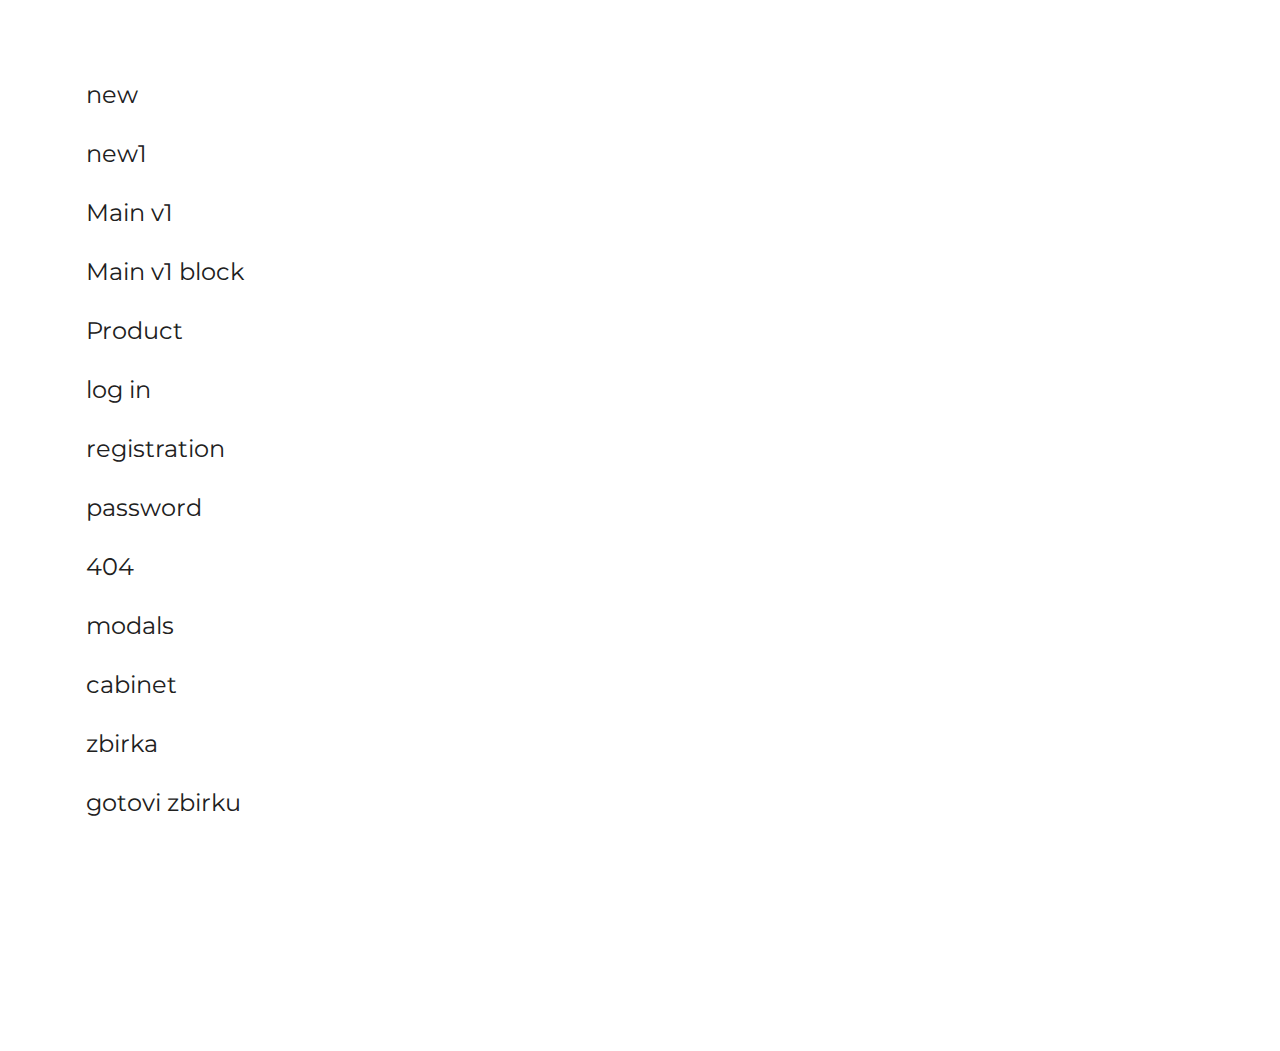
==== commit 7056923c: "feat: add pages" ====
--- a/index.html
+++ b/index.html
@@ -42,6 +42,15 @@
                 <li><a href="new1.html">new1</a></li>
                 <li><a href="mainv1.html">Main v1</a></li>
                 <li><a href="mainv1-block.html">Main v1 block</a></li>
+                <li><a href="product.html">Product</a></li>
+                <li><a href="login.html">log in</a></li>
+                <li><a href="registration.html">registration</a></li>
+                <li><a href="forgot.html">password</a></li>
+                <li><a href="error.html">404</a></li>
+                <li><a href="modal.html">modals</a></li>
+                <li><a href="personal-cabinet.html">cabinet</a></li>
+                <li><a href="my-packing.html">zbirka</a></li>
+                <li><a href="ready-packing.html">gotovi zbirku</a></li>
             </ul>
         </div>
     </div>
--- a/css/style.css
+++ b/css/style.css
@@ -1,4 +1,3 @@
-@charset "UTF-8";
 @import url("https://fonts.googleapis.com/css2?family=Montserrat:wght@400;500;600;800&display=swap");
 *, :before, :after {
   margin: 0;
@@ -148,84 +147,99 @@
   top: 0;
   left: 0;
   z-index: 1055;
-  display: none;
+  transform: translateY(-100%);
   width: 100%;
   height: 100%;
   overflow-x: hidden;
   overflow-y: auto;
   outline: 0;
+  background: rgba(0, 0, 0, 0.3);
+  -webkit-backdrop-filter: blur(2px);
+          backdrop-filter: blur(2px);
+}
+.modal.show {
+  transform: none;
+}
+.modal-dialog {
+  position: relative;
+  pointer-events: auto;
+  margin: 3rem auto;
+  width: 34rem;
+}
+@media only screen and (min-width: 768px) {
+  .modal-dialog {
+    width: 44rem;
+    margin: 5rem auto;
+  }
+}
+@media only screen and (min-width: 768px) {
+  .modal-dialog_xl {
+    width: 95%;
+  }
+}
+@media only screen and (min-width: 992px) {
+  .modal-dialog_xl {
+    width: 96rem;
+  }
 }
 .modal__close {
   position: absolute;
-  top: 2.4rem;
-  right: 2.4rem;
+  top: 1.8rem;
+  right: 1.8rem;
   border: none;
+  background: none;
+  border-radius: 50%;
   transition: all 0.3s ease-out;
-  background: none;
-}
-.modal__close:hover {
-  opacity: 0.5;
-}
-@media only screen and (max-width: 767px) {
-  .modal__close.icon-close {
-    width: 1.6rem;
-    height: 1.6rem;
-    background-image: url(../img/icons/close-black.svg);
-    top: 1.6rem;
-    right: 2.3rem;
-  }
-}
-
-.modal-dialog {
-  position: relative;
-  pointer-events: none;
-}
-@media only screen and (min-width: 768px) {
-  .modal-dialog {
-    width: 57.6rem;
-    margin: 5rem auto;
-  }
-}
-@media only screen and (min-width: 992px) {
-  .modal-dialog {
-    width: 82rem;
-    margin: 10rem auto;
-  }
-}
-
-.modal.fade .modal-dialog {
-  transition: transform 0.3s ease-out;
-  transform: translate(0, -50px);
-}
-
-.modal.show .modal-dialog {
-  transform: none;
-}
-
-.modal-backdrop {
-  position: fixed;
-  top: 0;
-  left: 0;
-  z-index: 1050;
-  width: 100vw;
-  height: 100vh;
-  background: #000;
-}
-
-.modal-backdrop.fade {
-  opacity: 0;
-}
-
-.modal-backdrop.show {
-  opacity: 0.3;
-}
-
-.modal-content {
+}
+@media (hover: hover) and (pointer: fine) {
+  .modal__close:hover {
+    opacity: 0.6;
+  }
+}
+.modal__content {
   flex-grow: 1;
   pointer-events: auto;
   background: #fff;
-  padding: 2rem;
-}
+  padding: 4rem;
+  box-shadow: 0px 8px 20px 0px rgba(0, 0, 0, 0.1);
+  padding: 8rem 7rem 7rem;
+  min-height: 34.3rem;
+}
+@media only screen and (max-width: 767px) {
+  .modal__content {
+    padding: 8rem 2rem 6rem;
+  }
+}
+.modal__content_padding {
+  padding: 6.5rem 4rem 3.4rem;
+  border-radius: 0.3rem;
+  min-height: 53rem;
+}
+@media only screen and (max-width: 767px) {
+  .modal__content_padding {
+    padding-left: 2rem;
+    padding-right: 2rem;
+  }
+}
+.modal__content_padding-sm {
+  padding: 7.3rem 7rem 6rem;
+}
+@media only screen and (max-width: 767px) {
+  .modal__content_padding-sm {
+    padding-left: 2rem;
+    padding-right: 2rem;
+  }
+}
+
+.modal .modal-dialog {
+  transition: transform 0.3s ease-out;
+  transform: translate(0, -50px);
+}
+
+.modal.show .modal-dialog {
+  transform: none;
+}
+
 .dropdown {
   position: relative;
 }
@@ -286,6 +300,25 @@
   top: -0.4rem;
   transform: rotate(180deg);
 }
+.dropdown-toggle_inversion:after {
+  background-image: url(../img/icons/caret-inversion.svg);
+}
+
+.separator {
+  display: flex;
+  align-items: center;
+  margin: 3rem 0 2rem;
+}
+.separator:before, .separator:after {
+  content: "";
+  display: block;
+  flex-grow: 1;
+  height: 0.1rem;
+  background: #D4D4F0;
+}
+.separator__text {
+  margin: 0 0.6rem;
+}
 
 .icon {
   background-repeat: no-repeat;
@@ -313,7 +346,7 @@
   width: 100%;
   height: 100%;
   background-size: contain;
-  background-position: 0 0;
+  background-position: 50% 50%;
   background-repeat: no-repeat;
   transition: all 0.3s ease-out;
 }
@@ -370,6 +403,13 @@
   background-image: url(../img/icons/power.svg);
 }
 
+.icon-power-dark {
+  width: 1.2rem;
+  height: 1.4rem;
+  margin-right: 0.78rem;
+  background-image: url(../img/icons/power-dark.svg);
+}
+
 .icon-pensil {
   width: 1.5rem;
   height: 1.5rem;
@@ -382,12 +422,24 @@
   background-image: url(../img/icons/save.svg);
 }
 
+.icon-save-dark {
+  width: 1.4rem;
+  height: 1.4rem;
+  background-image: url(../img/icons/save-dark.svg);
+}
+
 .icon-del {
   width: 1.3rem;
   height: 1.4rem;
   background-image: url(../img/icons/del.svg);
 }
 
+.icon-del-dark {
+  width: 1.3rem;
+  height: 1.4rem;
+  background-image: url(../img/icons/del-dark.svg);
+}
+
 .icon-search {
   width: 2.4rem;
   height: 2.4rem;
@@ -537,6 +589,49 @@
   width: 1.6rem;
   height: 1.4rem;
   background-image: url(../img/icons/filter.svg);
+}
+
+.icon-close {
+  width: 1.9rem;
+  height: 1.9rem;
+  background-image: url(../img/icons/close.svg);
+}
+
+.icon-close-dark {
+  width: 1.8rem;
+  height: 1.8rem;
+  background-image: url(../img/icons/close-dark.svg);
+}
+
+.icon-view {
+  width: 1.6rem;
+  height: 1.4rem;
+  background-image: url(../img/icons/view.svg);
+  background-position: 50% 50%;
+}
+
+.icon-google {
+  width: 2rem;
+  height: 2rem;
+  background-image: url(../img/icons/google.svg);
+}
+
+.icon-fb {
+  width: 2rem;
+  height: 2rem;
+  background-image: url(../img/icons/fb.svg);
+}
+
+.icon-check {
+  width: 5rem;
+  height: 3.5rem;
+  background-image: url(../img/icons/check-lg.svg);
+}
+
+.icon- {
+  width: rem;
+  height: rem;
+  background-image: url(../img/icons/.svg);
 }
 
 .icon- {
@@ -689,6 +784,12 @@
   width: 33rem;
   max-width: 100%;
 }
+.btn_medium {
+  width: 14rem;
+  max-width: 100%;
+  padding-left: 2rem;
+  padding-right: 2rem;
+}
 
 a {
   transition: all 0.3s ease-out;
@@ -705,7 +806,7 @@
   line-height: normal;
 }
 @media only screen and (max-width: 767px) {
-  .title {
+  .title:not(.no-change) {
     font-size: 1.8rem;
   }
 }
@@ -774,6 +875,9 @@
 .text_left {
   text-align: left !important;
 }
+.text_left-sm {
+  text-align: left !important;
+}
 .text_right {
   text-align: right !important;
 }
@@ -794,8 +898,16 @@
   justify-content: center !important;
 }
 
+.justify-content-end {
+  justify-content: flex-end !important;
+}
+
 .flex-column {
   flex-direction: column;
+}
+
+.flex-wrap {
+  flex-wrap: wrap;
 }
 
 .d-block {
@@ -923,6 +1035,11 @@
 .grid_sm {
   grid-gap: 2rem;
 }
+@media only screen and (max-width: 767px) {
+  .grid_xs-mobile {
+    grid-gap: 0.8rem;
+  }
+}
 .grid-2 {
   grid-template-columns: repeat(2, 1fr);
 }
@@ -986,6 +1103,11 @@
 .col-2 {
   grid-column: span 2;
 }
+@media only screen and (min-width: 768px) {
+  .col-2-md {
+    grid-column: span 2;
+  }
+}
 
 .col-3 {
   grid-column: span 3;
@@ -1015,6 +1137,14 @@
   margin-left: 2rem;
 }
 
+@media only screen and (max-width: 767px) {
+  .mt-xs_mobile {
+    margin-top: 2rem !important;
+  }
+}
+.mt-sm {
+  margin-top: 3rem;
+}
 .mt-md {
   margin-top: 4rem;
 }
@@ -1046,6 +1176,9 @@
 .mb-0 {
   margin-bottom: 0;
 }
+.mb-sm {
+  margin-bottom: 1.6rem;
+}
 .mb-md {
   margin-bottom: 3rem;
 }
@@ -1053,7 +1186,7 @@
   margin-bottom: 5rem;
 }
 @media only screen and (max-width: 767px) {
-  .mb-lg {
+  .mb-lg:not(.no-change) {
     margin-bottom: 2.9rem;
   }
 }
@@ -1062,6 +1195,19 @@
     margin-bottom: 2rem;
   }
 }
+.mb-xl {
+  margin-bottom: 6rem;
+}
+@media only screen and (max-width: 767px) {
+  .mb-xl_mobile {
+    margin-bottom: 6rem;
+  }
+}
+
+.pt-xs {
+  padding-top: 0.4rem;
+}
+
 .w-100 {
   width: 100% !important;
 }
@@ -1112,6 +1258,12 @@
   min-height: 100%;
   display: flex;
   flex-direction: column;
+  padding-bottom: 12.4rem;
+}
+@media only screen and (max-width: 767px) {
+  .wrap {
+    padding-bottom: 19.5rem;
+  }
 }
 
 .container {
@@ -1228,34 +1380,33 @@
 }
 
 .breadcrumb {
-  margin: 3.2rem 0 1.4rem;
+  margin: 1.4rem 0 5.3rem;
   font-size: 1.2rem;
   line-height: 2.8rem;
   display: flex;
   flex-wrap: wrap;
   position: relative;
   z-index: 2;
+  color: #606060;
 }
 @media only screen and (max-width: 991px) {
   .breadcrumb {
-    font-size: 1rem;
-    line-height: 1.2rem;
-    margin: 1.7rem 0 0.5rem;
-  }
-}
-.breadcrumb__item {
-  margin-bottom: 1rem;
+    margin: 0.4rem 0 3.3rem;
+  }
+}
+@media only screen and (min-width: 992px) {
+  .breadcrumb_md {
+    margin-bottom: 2.2rem;
+  }
 }
 .breadcrumb__item + .breadcrumb__item:before {
-  content: "–";
-  color: #000;
+  content: ">";
+  color: #606060;
   display: inline-block;
-  margin: 0 0.7rem;
-}
-@media only screen and (max-width: 991px) {
-  .breadcrumb__item + .breadcrumb__item:before {
-    margin: 0 0.55rem;
-  }
+  margin: 0 0.3rem;
+}
+.breadcrumb__link {
+  color: #606060;
 }
 
 .pagination {
@@ -1286,33 +1437,88 @@
   background: #202020;
 }
 
+.tab-nav_bordered {
+  border-bottom: 1px solid #D4D4F0;
+  justify-content: flex-end;
+}
+@media only screen and (max-width: 767px) {
+  .tab-nav_bordered {
+    justify-content: flex-start;
+    font-size: 1.3rem;
+    margin-top: 1.1rem;
+  }
+}
+.tab-nav_bordered .tab-nav__item {
+  margin-left: 4.2rem;
+}
+@media only screen and (max-width: 767px) {
+  .tab-nav_bordered .tab-nav__item {
+    margin: 0 3.5rem 0 0;
+  }
+}
+.tab-nav_bordered .tab-nav__link {
+  border-bottom: 1px solid transparent;
+  display: block;
+  padding-bottom: 0.7rem;
+  margin-bottom: -0.1rem;
+}
+@media only screen and (max-width: 767px) {
+  .tab-nav_bordered .tab-nav__link {
+    padding-bottom: 0.9rem;
+  }
+}
+.tab-nav_bordered .tab-nav__link.active {
+  border-color: #202020;
+}
+@media (hover: hover) and (pointer: fine) {
+  .tab-nav_bordered .tab-nav__link:hover {
+    border-color: #202020;
+  }
+}
+
+.form-group {
+  margin-bottom: 2.2rem;
+}
+.form-group_sm {
+  margin-bottom: 2rem;
+}
+.form-group_md {
+  margin-bottom: 3rem;
+}
+.form-group_lg {
+  margin-bottom: 4rem;
+}
+.has-error .form-group__label {
+  color: #F44949;
+}
 .form-control {
   font-family: inherit;
   display: block;
-  border: 1px solid #CBCBCB;
-  border-radius: 5px;
-  padding: 1.3rem 1.9rem;
+  border: none;
+  padding: 1rem;
+  border-bottom: 1px solid #D4D4F0;
+  border-radius: 0;
   width: 100%;
-  font-size: 1.4rem;
-  line-height: 2rem;
+  font-size: 1.2rem;
+  line-height: normal;
   font-weight: 400;
-  background: transparent;
   transition: all 0.3s ease-out;
 }
-.form-control.has-error {
-  border-color: #dc2626;
-}
-.form-control.has-error::-webkit-input-placeholder {
-  color: #dc2626 !important;
-}
-.form-control.has-error::-moz-placeholder {
-  color: #dc2626 !important;
-}
-.form-control.has-error:-moz-placeholder {
-  color: #dc2626 !important;
-}
-.form-control.has-error:-ms-input-placeholder {
-  color: #dc2626 !important;
+.has-error .form-control {
+  border-color: #F44949;
+  color: #F44949;
+}
+.has-error .form-control::-webkit-input-placeholder {
+  color: #F44949 !important;
+}
+.has-error .form-control::-moz-placeholder {
+  color: #F44949 !important;
+}
+.has-error .form-control:-moz-placeholder {
+  color: #F44949 !important;
+}
+.has-error .form-control:-ms-input-placeholder {
+  color: #F44949 !important;
 }
 .form-control:disabled {
   background: #E8E8E8;
@@ -1368,6 +1574,18 @@
   border-width: 8px;
 }
 
+.error-mess {
+  padding: 0.5rem 1rem 0;
+  font-style: italic;
+  font-size: 1rem;
+  display: none;
+  color: #F44949;
+  position: absolute;
+}
+.has-error .error-mess {
+  display: block;
+}
+
 .rating {
   width: 6.2rem;
   height: 1rem;
@@ -1386,41 +1604,40 @@
 }
 
 .input-number {
-  display: flex;
+  display: inline-flex;
   align-items: center;
+  border-radius: 1rem;
+  border: 1px solid #D4D4F0;
 }
 .input-number__input {
   text-align: center;
   width: 100%;
   border: none;
-  font-size: 1.6rem;
-  font-weight: 500;
-  line-height: 2.3rem;
+  font-size: 1.3rem;
   background: transparent;
-  width: 4.8rem;
+  width: 2rem;
+  padding-bottom: 0.1rem;
 }
 .input-number__plus, .input-number__minus {
   position: relative;
-  width: 3.2rem;
-  height: 3.2rem;
+  width: 1.4rem;
+  height: 1.5rem;
   display: flex;
   align-items: center;
   justify-content: center;
-  border-radius: 50%;
   z-index: 2;
   cursor: pointer;
   transition: all 0.3s ease-out;
   flex-shrink: 0;
-  border: 1px solid rgba(25, 25, 25, 0.1);
 }
 .input-number__plus:before, .input-number__plus:after, .input-number__minus:before, .input-number__minus:after {
   content: "";
   display: block;
   position: absolute;
-  width: 1.4rem;
-  height: 0.2rem;
+  width: 0.6rem;
+  height: 0.1rem;
   transition: all 0.3s ease-out;
-  border-radius: 3px;
+  background: #202020;
 }
 .input-number__plus:after, .input-number__minus:after {
   transform: rotate(90deg);
@@ -1429,7 +1646,7 @@
   display: none;
 }
 .input-number__minus:before {
-  width: 1.2rem;
+  width: 0.6rem;
 }
 
 .fake-select {
@@ -1545,7 +1762,7 @@
 }
 
 .header {
-  padding: 1.9rem 0;
+  padding: 1.9rem 0 2rem;
   background: #404040;
   box-shadow: 0px 8px 20px 0px rgba(0, 0, 0, 0.1);
   position: relative;
@@ -1553,12 +1770,18 @@
 }
 @media only screen and (max-width: 991px) {
   .header {
-    padding: 1rem 0;
+    padding: 1rem 0 1.1rem;
   }
 }
 .header_transprarent {
   background: none;
   box-shadow: none;
+  padding-bottom: 1.9rem;
+}
+@media only screen and (max-width: 991px) {
+  .header_transprarent {
+    margin-bottom: 1rem;
+  }
 }
 .header__logo {
   margin-right: 9.5%;
@@ -1705,6 +1928,22 @@
 .icons-nav .icon-basket {
   margin: -0.2rem 0 0 -0.1rem;
 }
+.icons-nav__count {
+  position: absolute;
+  width: 1.3rem;
+  height: 1.3rem;
+  color: #fff;
+  border-radius: 50%;
+  background: #001BF3;
+  right: -0.5rem;
+  top: -0.4rem;
+  padding-bottom: 0.1rem;
+  font-size: 0.8rem;
+  font-weight: 600;
+  display: flex;
+  justify-content: center;
+  align-items: center;
+}
 
 .theme {
   font-size: 1rem;
@@ -1892,101 +2131,6 @@
   .card-item .btn {
     padding: 1.7rem 2.4rem;
   }
-}
-
-.footer {
-  padding: 2rem 0 2rem;
-  margin-top: auto;
-  background: #404040;
-  box-shadow: 0px 8px 20px 0px rgba(0, 0, 0, 0.1);
-  position: relative;
-}
-@media only screen and (max-width: 767px) {
-  .footer {
-    padding: 0.9rem 0.5rem 1.5rem;
-  }
-}
-.footer__btn {
-  margin-top: 1.1rem;
-}
-.footer__links {
-  width: 32.9rem;
-  max-width: 100%;
-  display: grid;
-  grid-template-columns: 50% 50%;
-  grid-gap: 2rem;
-  align-self: flex-start;
-  margin-top: 0.6rem;
-}
-@media only screen and (max-width: 767px) {
-  .footer__links {
-    grid-template-columns: 50% auto;
-    width: 100%;
-  }
-}
-@media only screen and (max-width: 767px) {
-  .footer__price {
-    margin-top: 2.5rem;
-  }
-}
-@media only screen and (max-width: 767px) {
-  .footer__price .title {
-    font-size: 2.4rem;
-  }
-}
-.footer-link {
-  margin-bottom: 1.2rem;
-}
-@media only screen and (max-width: 767px) {
-  .footer-link {
-    margin-bottom: 0.3rem;
-  }
-  .footer-link:nth-of-type(even) {
-    margin-left: auto;
-  }
-}
-.footer-link__icon {
-  margin-right: 0.8rem;
-}
-@media only screen and (max-width: 767px) {
-  .footer-link__icon {
-    margin-bottom: -0.1rem;
-  }
-}
-.footer-link .icon-pensil {
-  margin-left: 0.8rem;
-}
-@media only screen and (max-width: 767px) {
-  .footer-link .icon-pensil {
-    margin-left: 0.7rem;
-  }
-}
-.footer__pover {
-  margin-top: 0.7rem;
-}
-@media only screen and (max-width: 767px) {
-  .footer__pover {
-    margin-top: 0.8rem;
-  }
-}
-.footer__pover .icon {
-  margin-top: 0.1rem;
-}
-
-.up-link {
-  position: absolute;
-  background: #404040;
-  width: 4.4rem;
-  height: 4.4rem;
-  border-radius: 50%;
-  display: flex;
-  justify-content: center;
-  padding-top: 0.8rem;
-  left: 0;
-  right: 0;
-  top: 0;
-  margin: -1.8rem auto 0;
-  z-index: 3;
 }
 
 .search {
@@ -2394,6 +2538,13 @@
   }
 }
 
+.table_spriped td {
+  padding: 0.7rem 1rem;
+}
+.table_spriped tr:nth-of-type(odd) td {
+  background: #F9F9FF;
+}
+
 .btn-group {
   width: 10.6rem;
   margin-left: 1rem;
@@ -2683,4 +2834,595 @@
   .catalogue-item .btn_size-sm {
     padding: 1.1rem 1.6rem;
   }
+}
+
+.product-grid {
+  display: grid;
+  grid-template-columns: 44.4% auto;
+  grid-gap: 4rem;
+}
+@media only screen and (max-width: 991px) {
+  .product-grid {
+    grid-gap: 1rem;
+  }
+}
+@media only screen and (max-width: 767px) {
+  .product-grid {
+    grid-template-columns: 100%;
+  }
+}
+.product-grid_padding {
+  padding-top: 3rem;
+  width: 96rem;
+  max-width: 100%;
+  margin: 0 auto 1.4rem;
+}
+.product-grid .catalogue-item {
+  border: none;
+}
+@media only screen and (max-width: 767px) {
+  .product-grid .catalogue-item {
+    border: none;
+  }
+}
+.product-grid .catalogue-item .catalogue-item__content {
+  padding: 0;
+}
+@media (hover: hover) and (pointer: fine) {
+  .product-grid .catalogue-item:hover .catalogue-item__content {
+    position: relative;
+    box-shadow: none;
+  }
+}
+.product-tabs {
+  padding-top: 0.3rem;
+}
+@media only screen and (max-width: 767px) {
+  .product-tabs {
+    margin-bottom: 1.2rem;
+    min-height: 23.2rem;
+  }
+}
+.product__tab-content {
+  padding: 2rem 0 0 1rem;
+  font-size: 1.3rem;
+}
+@media only screen and (max-width: 767px) {
+  .product__tab-content {
+    padding-left: 0;
+  }
+}
+
+@media only screen and (max-width: 767px) {
+  .characteristics-table {
+    font-size: 1.1rem;
+    margin-bottom: 2.2rem;
+  }
+  .characteristics-table td {
+    padding: 0.8rem 1rem;
+  }
+  .characteristics-table td:first-of-type {
+    width: 55%;
+  }
+}
+
+.descriprion-item {
+  margin-bottom: 1.6rem;
+}
+
+.footer {
+  padding: 2rem 0 2rem;
+  margin-top: auto;
+  background: #404040;
+  box-shadow: 0px 8px 20px 0px rgba(0, 0, 0, 0.1);
+  position: relative;
+  position: fixed;
+  bottom: 0;
+  left: 0;
+  right: 0;
+  z-index: 55;
+}
+@media only screen and (max-width: 767px) {
+  .footer {
+    padding: 0.9rem 0.5rem 1.5rem;
+    display: none;
+  }
+}
+.footer__btn {
+  margin-top: 1.1rem;
+}
+.footer__links {
+  width: 32.9rem;
+  max-width: 100%;
+  display: grid;
+  grid-template-columns: 50% 50%;
+  grid-gap: 2rem;
+  align-self: flex-start;
+  margin-top: 0.6rem;
+}
+@media only screen and (max-width: 767px) {
+  .footer__links {
+    grid-template-columns: 50% auto;
+    width: 100%;
+  }
+}
+@media only screen and (max-width: 767px) {
+  .footer__price {
+    margin-top: 2.5rem;
+  }
+}
+@media only screen and (max-width: 767px) {
+  .footer__price .title {
+    font-size: 2.4rem;
+  }
+}
+.footer-link {
+  margin-bottom: 1.2rem;
+}
+@media only screen and (max-width: 767px) {
+  .footer-link {
+    margin-bottom: 0.3rem;
+  }
+  .footer-link:nth-of-type(even) {
+    margin-left: auto;
+  }
+}
+.footer-link__icon {
+  margin-right: 0.8rem;
+}
+@media only screen and (max-width: 767px) {
+  .footer-link__icon {
+    margin-bottom: -0.1rem;
+  }
+}
+.footer-link .icon-pensil {
+  margin-left: 0.8rem;
+}
+@media only screen and (max-width: 767px) {
+  .footer-link .icon-pensil {
+    margin-left: 0.7rem;
+  }
+}
+.footer__pover {
+  margin-top: 0.7rem;
+}
+@media only screen and (max-width: 767px) {
+  .footer__pover {
+    margin-top: 0.8rem;
+  }
+}
+.footer__pover .icon {
+  margin-top: 0.1rem;
+}
+
+.packing-section {
+  position: absolute;
+  left: 0;
+  right: 0;
+  bottom: 100%;
+  background: #fff;
+  max-height: calc(100vh - 14.3rem);
+  display: flex;
+}
+@media only screen and (max-width: 767px) {
+  .packing-section {
+    max-height: calc(100vh - 21.3rem);
+  }
+}
+.packing-section__content {
+  flex-grow: 1;
+  overflow: auto;
+}
+.packing-section__collapse .container {
+  padding: 3rem 1rem 2rem;
+}
+.packing-item {
+  padding: 2rem 0;
+}
+.packing-item:not(:last-child) {
+  border-bottom: 1px solid #D4D4F0;
+}
+@media only screen and (max-width: 767px) {
+  .packing-item:not(:last-child) {
+    border: none;
+  }
+}
+.packing-link {
+  position: absolute;
+  background: #404040;
+  width: 4.4rem;
+  height: 4.4rem;
+  border-radius: 50%;
+  display: flex;
+  justify-content: center;
+  padding-top: 0.8rem;
+  left: 0;
+  right: 0;
+  top: 0;
+  margin: -1.8rem auto 0;
+  z-index: -1;
+}
+.packing-link.active {
+  z-index: 3;
+}
+.packing-link.active .icon-up {
+  transform: rotate(180deg);
+}
+.packing-link .icon-up {
+  transition: all 0.3s ease-out;
+}
+.packing-link::before {
+  content: "";
+  display: block;
+  border-top: 3rem solid #404040;
+  flex-shrink: 0;
+  position: absolute;
+  left: -200rem;
+  right: -200rem;
+  top: 1.8rem;
+}
+@media only screen and (max-width: 767px) {
+  .packing-item {
+    flex-wrap: wrap;
+  }
+}
+.packing-item__icon {
+  flex-shrink: 0;
+  justify-content: center;
+  align-items: center;
+  display: flex;
+  flex-direction: column;
+  width: 16rem;
+  text-align: center;
+}
+@media only screen and (max-width: 1199px) {
+  .packing-item__icon {
+    width: 12rem;
+  }
+}
+@media only screen and (max-width: 767px) {
+  .packing-item__icon {
+    border-radius: 0.3rem;
+    background: #F4F5F7;
+    width: 100%;
+    height: 7rem;
+    padding: 1.1rem 2rem;
+    flex-direction: row;
+    width: 100%;
+    justify-content: flex-start;
+    font-size: 1.3rem;
+    margin-bottom: 2rem;
+    text-align: left;
+  }
+}
+@media only screen and (max-width: 767px) {
+  .packing-item__icon .icon {
+    width: 4.8rem;
+    margin: 0 4rem 0 4.5rem;
+  }
+}
+.packing-item__icon p {
+  margin: 1rem 0 0;
+}
+@media only screen and (max-width: 767px) {
+  .packing-item__icon p {
+    margin: 0;
+  }
+}
+.packing-item__image {
+  flex-shrink: 0;
+  display: flex;
+  width: 10.5rem;
+  justify-content: center;
+  align-items: center;
+  margin: 0 1rem 0 3rem;
+}
+@media (hover: hover) and (pointer: fine) {
+  .packing-item__image:hover {
+    opacity: 0.7;
+  }
+}
+@media only screen and (max-width: 1199px) {
+  .packing-item__image {
+    margin-left: 1rem;
+  }
+}
+@media only screen and (max-width: 767px) {
+  .packing-item__image {
+    margin: 0 1rem 0 0;
+  }
+}
+.packing-item__content {
+  flex-grow: 1;
+  display: flex;
+}
+@media only screen and (max-width: 991px) {
+  .packing-item__content {
+    display: grid;
+    grid-template-columns: auto 14rem;
+  }
+}
+@media only screen and (max-width: 767px) {
+  .packing-item__content {
+    width: calc(100% - 11.5rem);
+    align-self: stretch;
+    grid-template-columns: auto 12rem;
+  }
+}
+.packing-item__name {
+  margin: 0.1rem auto 0 0;
+}
+@media only screen and (max-width: 991px) {
+  .packing-item__name {
+    grid-row: span 2;
+  }
+}
+@media only screen and (max-width: 767px) {
+  .packing-item__name {
+    font-size: 1.3rem;
+    grid-row: span 1;
+    grid-column: span 2;
+    margin: 0;
+  }
+}
+.packing-item__amount {
+  margin-left: 2rem;
+}
+@media only screen and (max-width: 1199px) {
+  .packing-item__amount {
+    margin: 0 0 1rem auto;
+  }
+}
+@media only screen and (max-width: 767px) {
+  .packing-item__amount {
+    margin: auto auto -0.2rem 0;
+  }
+}
+.packing-item__price {
+  margin: 0.1rem 2rem 0 2.4rem;
+  white-space: nowrap;
+  min-width: 9.3rem;
+  text-align: right;
+}
+@media only screen and (max-width: 1199px) {
+  .packing-item__price {
+    margin: 0 0 0 auto;
+  }
+}
+@media only screen and (max-width: 767px) {
+  .packing-item__price {
+    margin-top: auto;
+  }
+}
+.packing-item__btn-group {
+  flex-shrink: 0;
+  margin-right: 2rem;
+}
+@media only screen and (max-width: 1199px) {
+  .packing-item__btn-group {
+    margin: 0 0 0 2rem;
+  }
+}
+@media only screen and (max-width: 767px) {
+  .packing-item__btn-group {
+    display: grid;
+    grid-gap: 2rem;
+    grid-template-columns: repeat(2, 1fr);
+    width: 100%;
+    margin: 2rem 0 0;
+  }
+}
+@media only screen and (max-width: 767px) {
+  .packing-item__btn-group .btn {
+    padding: 1.1rem 2rem;
+  }
+}
+.packing-item__btn-group .btn + .btn {
+  margin-top: 1rem;
+}
+@media only screen and (max-width: 767px) {
+  .packing-item__btn-group .btn + .btn {
+    margin: 0;
+  }
+}
+
+@media only screen and (min-width: 768px) {
+  .form {
+    width: 29.5rem;
+  }
+}
+@media only screen and (min-width: 768px) {
+  .form_md {
+    width: 40rem;
+  }
+}
+.form_lg {
+  width: 47rem;
+  max-width: 100%;
+}
+
+.pass-view {
+  position: absolute;
+  right: 0.9rem;
+  top: 1rem;
+  z-index: 3;
+}
+.pass-view.active {
+  background-image: url(../img/icons/view-active.svg);
+}
+
+.social {
+  padding-top: 0.4rem;
+  gap: 2rem;
+  display: flex;
+}
+@media (hover: hover) and (pointer: fine) {
+  .social__link:hover {
+    opacity: 0.7;
+  }
+}
+
+.error-block {
+  width: 46rem;
+  max-width: 100%;
+  margin: 0 auto;
+  font-size: 1.4rem;
+}
+.error-block__title {
+  font-size: 12.8rem;
+  font-weight: 800;
+  margin-bottom: -0.1rem;
+}
+@media only screen and (max-width: 767px) {
+  .error-block__title {
+    font-size: 6.4rem;
+    margin-bottom: 1.3rem;
+  }
+}
+.error-block .btn {
+  margin-top: 0.5rem;
+}
+
+.aside {
+  width: 24.2rem;
+  margin-right: 3rem;
+}
+@media only screen and (max-width: 1199px) {
+  .aside {
+    width: 16rem;
+    margin-right: 2rem;
+  }
+}
+@media only screen and (max-width: 991px) {
+  .aside {
+    width: 100%;
+    margin: 0;
+    border-bottom: 1px solid #D4D4F0;
+    padding-bottom: 0.9rem;
+    margin-bottom: 4rem;
+  }
+}
+.aside-nav {
+  font-size: 1.3rem;
+}
+.aside-nav__item {
+  margin-bottom: 1rem;
+}
+.aside-nav__link.active {
+  font-weight: 600;
+}
+
+.main_lg {
+  width: calc(100% - 27.2rem);
+}
+@media only screen and (max-width: 1199px) {
+  .main_lg {
+    width: calc(100% - 18rem);
+  }
+}
+@media only screen and (max-width: 991px) {
+  .main_lg {
+    width: 100%;
+  }
+}
+
+.packing-block {
+  margin-bottom: 4rem;
+}
+.packing-block__header {
+  background: #404040;
+  padding: 2.1rem 2rem 2rem;
+}
+@media only screen and (max-width: 767px) {
+  .packing-block__header {
+    padding: 2.1rem 1rem 2rem;
+    margin-bottom: 0.4rem;
+  }
+}
+.packing-block .dropdown-toggle::after {
+  top: -0.1rem;
+}
+.packing-block__icon {
+  margin-left: 0.8rem;
+}
+.packing-block__footer {
+  background: #F9F9FF;
+  padding: 2.1rem 2rem 1.2rem;
+  border-top: 1px solid #D4D4F0;
+}
+@media only screen and (max-width: 767px) {
+  .packing-block__footer {
+    padding: 0.6rem 1rem 1rem;
+    border: none;
+  }
+}
+.packing-block__footer_padding {
+  padding-bottom: 2rem;
+}
+@media only screen and (max-width: 767px) {
+  .packing-block__footer_padding {
+    padding-top: 1.3rem;
+    padding-bottom: 1rem;
+  }
+  .collapse[style="display: block;"] + .packing-block__footer_padding {
+    margin-top: 2.4rem;
+  }
+}
+.packing-block__price {
+  font-size: 2.1rem;
+  font-weight: 600;
+}
+.packing-block__links {
+  margin-top: 1.1rem;
+}
+@media only screen and (max-width: 767px) {
+  .packing-block__links {
+    display: flex;
+    justify-content: space-between;
+  }
+}
+.packing-block__links .footer-link {
+  margin-bottom: 0.6rem;
+}
+.packing-block__links_margin {
+  align-self: center;
+  margin-top: 0.9rem;
+}
+@media only screen and (max-width: 767px) {
+  .packing-block__links_margin {
+    margin-bottom: 3rem;
+  }
+}
+@media only screen and (max-width: 767px) {
+  .packing-block .footer__price {
+    margin-top: 1.2rem;
+  }
+}
+.packing-block .packing-item {
+  padding: 1.6rem 0;
+  min-height: 12rem;
+}
+@media only screen and (max-width: 767px) {
+  .packing-block .packing-item {
+    margin-bottom: 0.8rem;
+  }
+}
+.packing-block .packing-item__icon {
+  font-size: 1.3rem;
+  padding: 0 2rem;
+}
+.packing-block .packing-item__price {
+  margin: 0.2rem 2rem 0 1.7rem;
+  min-width: 9.9rem;
+}
+@media only screen and (max-width: 767px) {
+  .packing-block .packing-item__price {
+    margin: auto 0 0 0;
+  }
+}
+.packing-block .footer__btn {
+  margin-top: 1.4rem;
+}
+.packing-block .footer__pover {
+  margin: 0.2rem 0 0 0.3rem;
 }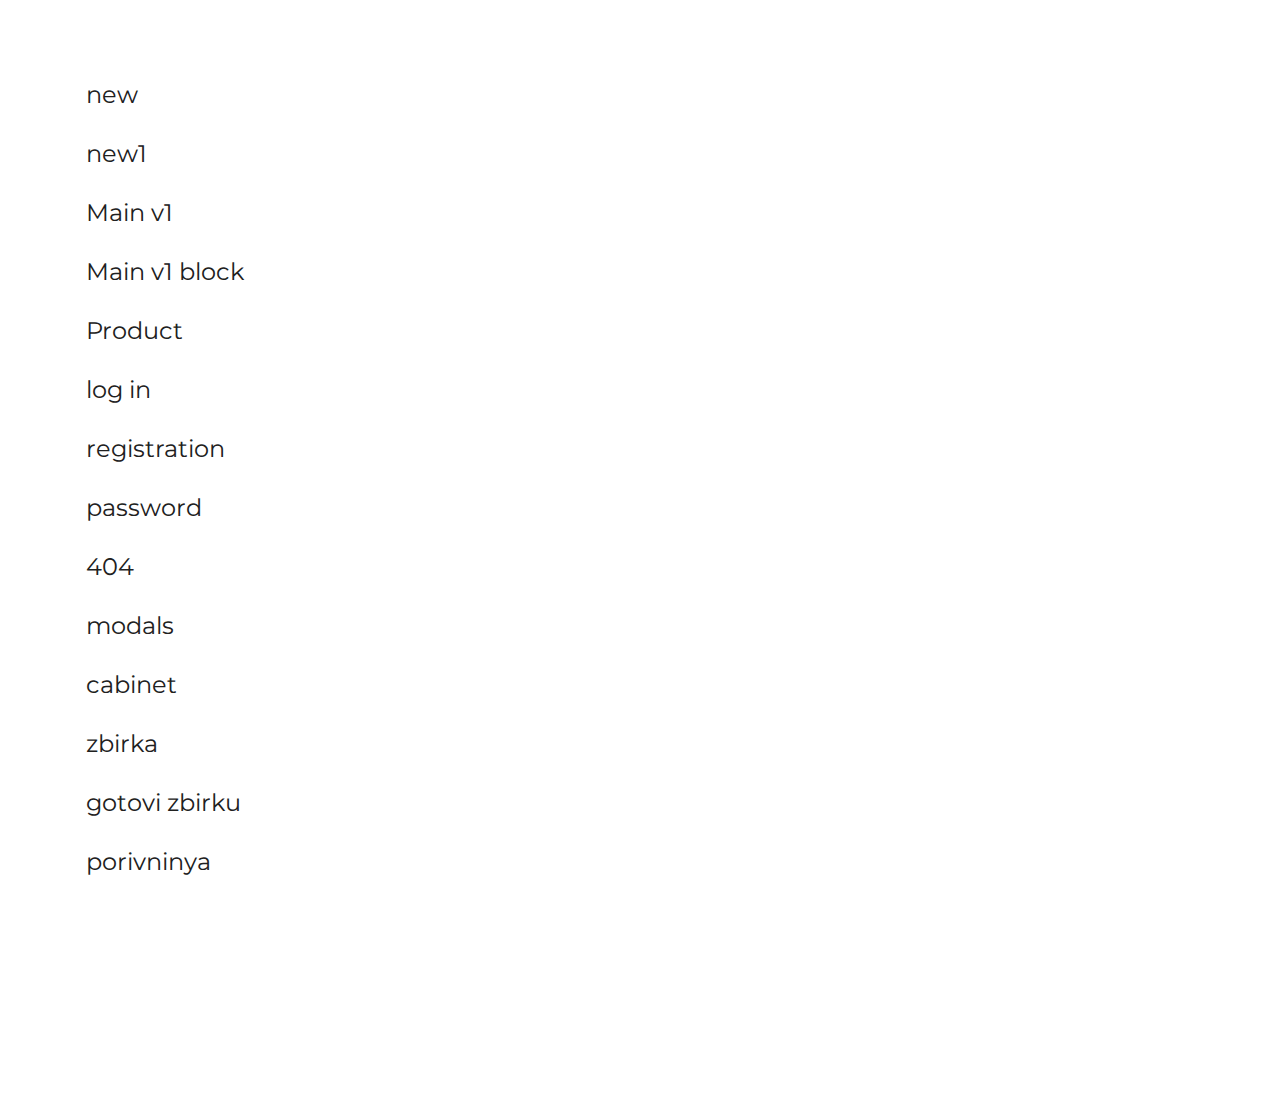
==== commit efdbab95: "feat: add compare and dark theme" ====
--- a/index.html
+++ b/index.html
@@ -51,6 +51,7 @@
                 <li><a href="personal-cabinet.html">cabinet</a></li>
                 <li><a href="my-packing.html">zbirka</a></li>
                 <li><a href="ready-packing.html">gotovi zbirku</a></li>
+                <li><a href="compare.html">porivninya</a></li>
             </ul>
         </div>
     </div>
--- a/css/style.css
+++ b/css/style.css
@@ -45,6 +45,19 @@
   color: #606060 !important;
 }
 
+.dark-theme ::-webkit-input-placeholder {
+  color: #fff !important;
+}
+.dark-theme ::-moz-placeholder {
+  color: #fff !important;
+}
+.dark-theme :-moz-placeholder {
+  color: #fff !important;
+}
+.dark-theme :-ms-input-placeholder {
+  color: #fff !important;
+}
+
 :focus::-webkit-input-placeholder {
   text-indent: -1000px;
   -webkit-transition: text-indent 0.3s ease;
@@ -115,6 +128,436 @@
 }
 
 /* @include box-sizing(#); */
+.icon {
+  background-repeat: no-repeat;
+  background-size: contain !important;
+  background-position: 0 0;
+  display: inline-block;
+  flex-shrink: 0;
+}
+.icon_double {
+  position: relative;
+}
+@media (hover: hover) and (pointer: fine) {
+  .icon_double:hover:before {
+    opacity: 0;
+  }
+  .icon_double:hover:after {
+    opacity: 1;
+  }
+}
+.icon_double:before, .icon_double:after {
+  content: "";
+  position: absolute;
+  top: 0;
+  left: 0;
+  width: 100%;
+  height: 100%;
+  background-size: contain;
+  background-position: 50% 50%;
+  background-repeat: no-repeat;
+  transition: all 0.3s ease-out;
+}
+.icon_double:after {
+  opacity: 0;
+}
+.active > .icon:before, .components-item.active .icon:before {
+  opacity: 0;
+}
+.active > .icon:after, .components-item.active .icon:after {
+  opacity: 1;
+}
+@media (hover: hover) and (pointer: fine) {
+  a:hover > .icon:before {
+    opacity: 0;
+  }
+  a:hover > .icon:after {
+    opacity: 1;
+  }
+}
+
+.icon-compare {
+  width: 2.5rem;
+  height: 2.2rem;
+  background-image: url(../img/icons/compare.svg);
+}
+
+.icon-user {
+  width: 2rem;
+  height: 2.2rem;
+  background-image: url(../img/icons/user.svg);
+}
+.icon-user_sm {
+  width: 1.4rem;
+  height: 1.4rem;
+}
+
+.icon-basket {
+  width: 2.5rem;
+  height: 2.2rem;
+  background-image: url(../img/icons/basket.svg);
+}
+
+.icon-up {
+  width: 1.6rem;
+  height: 1rem;
+  background-image: url(../img/icons/up.svg);
+}
+
+.icon-power {
+  width: 1.2rem;
+  height: 1.4rem;
+  margin-right: 0.78rem;
+  background-image: url(../img/icons/power.svg);
+}
+
+.icon-power-dark {
+  width: 1.2rem;
+  height: 1.4rem;
+  margin-right: 0.78rem;
+  background-image: url(../img/icons/power-dark.svg);
+}
+.dark-theme .icon-power-dark {
+  background-image: url(../img/icons/power.svg);
+}
+
+.icon-pensil {
+  width: 1.5rem;
+  height: 1.5rem;
+  background-image: url(../img/icons/pensil.svg);
+}
+
+.icon-save {
+  width: 1.4rem;
+  height: 1.4rem;
+  background-image: url(../img/icons/save.svg);
+}
+
+.icon-save-dark {
+  width: 1.4rem;
+  height: 1.4rem;
+  background-image: url(../img/icons/save-dark.svg);
+}
+.dark-theme .icon-save-dark {
+  background-image: url(../img/icons/save.svg);
+}
+
+.icon-del {
+  width: 1.3rem;
+  height: 1.4rem;
+  background-image: url(../img/icons/del.svg);
+}
+
+.icon-del-dark {
+  width: 1.3rem;
+  height: 1.4rem;
+  background-image: url(../img/icons/del-dark.svg);
+}
+.dark-theme .icon-del-dark {
+  background-image: url(../img/icons/del.svg);
+}
+
+.icon-search {
+  width: 2.4rem;
+  height: 2.4rem;
+  background-image: url(../img/icons/search.svg);
+}
+.dark-theme .icon-search {
+  background-image: url(../img/icons/search-inversion.svg);
+}
+
+.icon-processor {
+  width: 4.8rem;
+  height: 4.8rem;
+}
+.icon-processor:before {
+  background-image: url(../img/icons/processor.svg);
+}
+.icon-processor:after {
+  background-image: url(../img/icons/processor-active.svg);
+}
+.dark-theme .icon-processor {
+  background-image: url(../img/icons/processor-inversion.svg);
+}
+.dark-theme .icon-processor::before, .dark-theme .icon-processor:after {
+  display: none;
+}
+
+.icon-motherboard {
+  width: 4.8rem;
+  height: 4.6rem;
+}
+.icon-motherboard:before {
+  background-image: url(../img/icons/motherboard.svg);
+}
+.icon-motherboard:after {
+  background-image: url(../img/icons/motherboard-active.svg);
+}
+.dark-theme .icon-motherboard {
+  background-image: url(../img/icons/motherboard-inversion.svg);
+}
+.dark-theme .icon-motherboard::before, .dark-theme .icon-motherboard:after {
+  display: none;
+}
+
+.icon-RAM {
+  width: 4.8rem;
+  height: 3rem;
+}
+.icon-RAM:before {
+  background-image: url(../img/icons/RAM.svg);
+}
+.icon-RAM:after {
+  background-image: url(../img/icons/RAM-active.svg);
+}
+.dark-theme .icon-RAM {
+  background-image: url(../img/icons/RAM-inversion.svg);
+}
+.dark-theme .icon-RAM::before, .dark-theme .icon-RAM:after {
+  display: none;
+}
+
+.icon-video-card {
+  width: 4.8rem;
+  height: 3.3rem;
+}
+.icon-video-card:before {
+  background-image: url(../img/icons/video-card.svg);
+}
+.icon-video-card:after {
+  background-image: url(../img/icons/video-card-active.svg);
+}
+.dark-theme .icon-video-card {
+  background-image: url(../img/icons/video-card-inversion.svg);
+}
+.dark-theme .icon-video-card::before, .dark-theme .icon-video-card:after {
+  display: none;
+}
+
+.icon-case {
+  width: 2.5rem;
+  height: 4.8rem;
+}
+.icon-case:before {
+  background-image: url(../img/icons/case.svg);
+}
+.icon-case:after {
+  background-image: url(../img/icons/case-active.svg);
+}
+.dark-theme .icon-case {
+  background-image: url(../img/icons/case-inversion.svg);
+}
+.dark-theme .icon-case::before, .dark-theme .icon-case:after {
+  display: none;
+}
+
+.icon-PSU {
+  width: 4.7rem;
+  height: 4.8rem;
+}
+.icon-PSU:before {
+  background-image: url(../img/icons/PSU.svg);
+}
+.icon-PSU:after {
+  background-image: url(../img/icons/PSU-active.svg);
+}
+.dark-theme .icon-PSU {
+  background-image: url(../img/icons/PSU-inversion.svg);
+}
+.dark-theme .icon-PSU::before, .dark-theme .icon-PSU:after {
+  display: none;
+}
+
+.icon-HDD {
+  width: 3.7rem;
+  height: 4.8rem;
+}
+.icon-HDD:before {
+  background-image: url(../img/icons/HDD.svg);
+}
+.icon-HDD:after {
+  background-image: url(../img/icons/HDD-active.svg);
+}
+.dark-theme .icon-HDD {
+  background-image: url(../img/icons/HDD-inversion.svg);
+}
+.dark-theme .icon-HDD::before, .dark-theme .icon-HDD:after {
+  display: none;
+}
+
+.icon-cooler {
+  width: 4.8rem;
+  height: 4.8rem;
+}
+.icon-cooler:before {
+  background-image: url(../img/icons/cooler.svg);
+}
+.icon-cooler:after {
+  background-image: url(../img/icons/cooler-active.svg);
+}
+.dark-theme .icon-cooler {
+  background-image: url(../img/icons/cooler-inversion.svg);
+}
+.dark-theme .icon-cooler::before, .dark-theme .icon-cooler:after {
+  display: none;
+}
+
+.icon-OS {
+  width: 4.8rem;
+  height: 4.4rem;
+}
+.icon-OS:before {
+  background-image: url(../img/icons/OS.svg);
+}
+.icon-OS:after {
+  background-image: url(../img/icons/OS-active.svg);
+}
+.dark-theme .icon-OS {
+  background-image: url(../img/icons/OS-inversion.svg);
+}
+.dark-theme .icon-OS::before, .dark-theme .icon-OS:after {
+  display: none;
+}
+
+.icon-clear {
+  width: 1.3rem;
+  height: 1.3rem;
+  background-image: url(../img/icons/clear.svg);
+}
+.dark-theme .icon-clear {
+  background-image: url(../img/icons/clear-inversion.svg);
+}
+
+.icon-block {
+  width: 2.2rem;
+  height: 2.2rem;
+}
+.icon-block:before {
+  background-image: url(../img/icons/block.svg);
+}
+.dark-theme .icon-block:before {
+  background-image: url(../img/icons/block-dark.svg);
+}
+.icon-block:after {
+  background-image: url(../img/icons/block-active.svg);
+}
+.dark-theme .icon-block:after {
+  background-image: url(../img/icons/block-dark-active.svg);
+}
+
+.icon-list {
+  width: 2.2rem;
+  height: 2.2rem;
+}
+.icon-list:before {
+  background-image: url(../img/icons/list.svg);
+}
+.dark-theme .icon-list:before {
+  background-image: url(../img/icons/list-dark.svg);
+}
+.icon-list:after {
+  background-image: url(../img/icons/list-active.svg);
+}
+.dark-theme .icon-list:after {
+  background-image: url(../img/icons/list-dark-active.svg);
+}
+
+.icon-play {
+  width: 9.6rem;
+  height: 9.6rem;
+  background-image: url(../img/icons/play.svg);
+}
+@media only screen and (max-width: 991px) {
+  .icon-play {
+    width: 4.8rem;
+    height: 4.8rem;
+  }
+}
+
+.icon-filter {
+  width: 1.6rem;
+  height: 1.4rem;
+  background-image: url(../img/icons/filter.svg);
+}
+
+.icon-close {
+  width: 1.9rem;
+  height: 1.9rem;
+  background-image: url(../img/icons/close.svg);
+}
+.dark-theme .icon-close {
+  background-image: url(../img/icons/close-inversion.svg);
+}
+
+.icon-close-dark {
+  width: 1.8rem;
+  height: 1.8rem;
+  background-image: url(../img/icons/close-dark.svg);
+}
+.dark-theme .icon-close-dark {
+  background-image: url(../img/icons/close-inversion.svg);
+}
+
+.icon-view {
+  width: 1.6rem;
+  height: 1.4rem;
+  background-image: url(../img/icons/view.svg);
+  background-position: 50% 50%;
+}
+.dark-theme .icon-view {
+  background-image: url(../img/icons/view-dark.svg);
+}
+
+.icon-google {
+  width: 2rem;
+  height: 2rem;
+  background-image: url(../img/icons/google.svg);
+}
+
+.icon-fb {
+  width: 2rem;
+  height: 2rem;
+  background-image: url(../img/icons/fb.svg);
+}
+
+.icon-check {
+  width: 5rem;
+  height: 3.5rem;
+  background-image: url(../img/icons/check-lg.svg);
+}
+.dark-theme .icon-check {
+  background-image: url(../img/icons/check-lg-inversion.svg);
+}
+
+.icon-delete {
+  width: 1.3rem;
+  height: 1.4rem;
+}
+.icon-delete:before {
+  background-image: url(../img/icons/delete.svg);
+}
+.icon-delete:after {
+  background-image: url(../img/icons/delete-active.svg);
+}
+
+.icon-intel {
+  width: 5rem;
+  height: 2rem;
+  background-image: url(../img/icons/intel.svg);
+}
+.dark-theme .icon-intel {
+  background-image: url(../img/icons/intel-inversion.svg);
+}
+
+.icon-amd {
+  width: 7.3rem;
+  height: 1.8rem;
+  background-image: url(../img/icons/amd.svg);
+}
+.dark-theme .icon-amd {
+  background-image: url(../img/icons/amd-inversion.svg);
+}
+
 .collapse:not(.show) {
   display: none;
 }
@@ -205,6 +648,9 @@
   padding: 8rem 7rem 7rem;
   min-height: 34.3rem;
 }
+.dark-theme .modal__content {
+  background: #181826;
+}
 @media only screen and (max-width: 767px) {
   .modal__content {
     padding: 8rem 2rem 6rem;
@@ -251,10 +697,23 @@
   min-width: 100%;
   margin: 0.8rem 0 0;
   background: #FFFFFF;
-  box-shadow: 0px 12px 30px rgba(45, 45, 45, 0.18);
-  border-radius: 0.3rem;
   top: 100%;
   overflow: hidden;
+  filter: drop-shadow(0px 8px 20px rgba(0, 0, 0, 0.1));
+}
+.dark-theme .dropdown-menu {
+  background: #181826;
+}
+.dropdown-menu_basket {
+  left: auto;
+  right: 0;
+  width: 44rem;
+}
+@media only screen and (max-width: 767px) {
+  .dropdown-menu_basket {
+    width: 36rem;
+    right: -1rem;
+  }
 }
 .dropdown-menu__link {
   font-size: 1.4rem;
@@ -269,6 +728,43 @@
 }
 .dropdown-menu__link.active {
   background: #ECF3EA;
+}
+.dropdown-menu__close {
+  width: 1.6rem;
+  height: 1.6rem;
+}
+@media (hover: hover) and (pointer: fine) {
+  .dropdown-menu__close:hover {
+    opacity: 0.7;
+  }
+}
+.dropdown-menu__header {
+  border-bottom: 1px solid #D4D4F0;
+  padding: 2rem;
+}
+@media only screen and (max-width: 767px) {
+  .dropdown-menu__header {
+    padding: 1.5rem 1rem;
+  }
+}
+.dropdown-menu__footer {
+  padding: 2.1rem 2rem;
+  background: #F9F9FF;
+}
+@media only screen and (max-width: 767px) {
+  .dropdown-menu__footer {
+    padding: 2.1rem 1rem;
+  }
+}
+.dark-theme .dropdown-menu__footer {
+  background: #4A4A6A;
+}
+.dropdown-menu__footer .btn {
+  margin-top: 1.4rem;
+}
+.dropdown-menu__price {
+  font-size: 2.1rem;
+  font-weight: 600;
 }
 
 .open .dropdown-menu {
@@ -296,6 +792,9 @@
   bottom: 0;
   margin: auto;
 }
+.dark-theme .dropdown-toggle::after {
+  background-image: url(../img/icons/caret-inversion.svg);
+}
 .dropdown-toggle.active::after {
   top: -0.4rem;
   transform: rotate(180deg);
@@ -318,337 +817,6 @@
 }
 .separator__text {
   margin: 0 0.6rem;
-}
-
-.icon {
-  background-repeat: no-repeat;
-  background-size: contain !important;
-  background-position: 0 0;
-  display: inline-block;
-  flex-shrink: 0;
-}
-.icon_double {
-  position: relative;
-}
-@media (hover: hover) and (pointer: fine) {
-  .icon_double:hover:before {
-    opacity: 0;
-  }
-  .icon_double:hover:after {
-    opacity: 1;
-  }
-}
-.icon_double:before, .icon_double:after {
-  content: "";
-  position: absolute;
-  top: 0;
-  left: 0;
-  width: 100%;
-  height: 100%;
-  background-size: contain;
-  background-position: 50% 50%;
-  background-repeat: no-repeat;
-  transition: all 0.3s ease-out;
-}
-.icon_double:after {
-  opacity: 0;
-}
-.active > .icon:before, .components-item.active .icon:before {
-  opacity: 0;
-}
-.active > .icon:after, .components-item.active .icon:after {
-  opacity: 1;
-}
-@media (hover: hover) and (pointer: fine) {
-  a:hover > .icon:before {
-    opacity: 0;
-  }
-  a:hover > .icon:after {
-    opacity: 1;
-  }
-}
-
-.icon-compare {
-  width: 2.5rem;
-  height: 2.2rem;
-  background-image: url(../img/icons/compare.svg);
-}
-
-.icon-user {
-  width: 2rem;
-  height: 2.2rem;
-  background-image: url(../img/icons/user.svg);
-}
-.icon-user_sm {
-  width: 1.4rem;
-  height: 1.4rem;
-}
-
-.icon-basket {
-  width: 2.5rem;
-  height: 2.2rem;
-  background-image: url(../img/icons/basket.svg);
-}
-
-.icon-up {
-  width: 1.6rem;
-  height: 1rem;
-  background-image: url(../img/icons/up.svg);
-}
-
-.icon-power {
-  width: 1.2rem;
-  height: 1.4rem;
-  margin-right: 0.78rem;
-  background-image: url(../img/icons/power.svg);
-}
-
-.icon-power-dark {
-  width: 1.2rem;
-  height: 1.4rem;
-  margin-right: 0.78rem;
-  background-image: url(../img/icons/power-dark.svg);
-}
-
-.icon-pensil {
-  width: 1.5rem;
-  height: 1.5rem;
-  background-image: url(../img/icons/pensil.svg);
-}
-
-.icon-save {
-  width: 1.4rem;
-  height: 1.4rem;
-  background-image: url(../img/icons/save.svg);
-}
-
-.icon-save-dark {
-  width: 1.4rem;
-  height: 1.4rem;
-  background-image: url(../img/icons/save-dark.svg);
-}
-
-.icon-del {
-  width: 1.3rem;
-  height: 1.4rem;
-  background-image: url(../img/icons/del.svg);
-}
-
-.icon-del-dark {
-  width: 1.3rem;
-  height: 1.4rem;
-  background-image: url(../img/icons/del-dark.svg);
-}
-
-.icon-search {
-  width: 2.4rem;
-  height: 2.4rem;
-  background-image: url(../img/icons/search.svg);
-}
-
-.icon-processor {
-  width: 4.8rem;
-  height: 4.8rem;
-}
-.icon-processor:before {
-  background-image: url(../img/icons/processor.svg);
-}
-.icon-processor:after {
-  background-image: url(../img/icons/processor-active.svg);
-}
-
-.icon-motherboard {
-  width: 4.8rem;
-  height: 4.6rem;
-}
-.icon-motherboard:before {
-  background-image: url(../img/icons/motherboard.svg);
-}
-.icon-motherboard:after {
-  background-image: url(../img/icons/motherboard-active.svg);
-}
-
-.icon-RAM {
-  width: 4.8rem;
-  height: 3rem;
-}
-.icon-RAM:before {
-  background-image: url(../img/icons/RAM.svg);
-}
-.icon-RAM:after {
-  background-image: url(../img/icons/RAM-active.svg);
-}
-
-.icon-video-card {
-  width: 4.8rem;
-  height: 3.3rem;
-}
-.icon-video-card:before {
-  background-image: url(../img/icons/video-card.svg);
-}
-.icon-video-card:after {
-  background-image: url(../img/icons/video-card-active.svg);
-}
-
-.icon-case {
-  width: 2.5rem;
-  height: 4.8rem;
-}
-.icon-case:before {
-  background-image: url(../img/icons/case.svg);
-}
-.icon-case:after {
-  background-image: url(../img/icons/case-active.svg);
-}
-
-.icon-PSU {
-  width: 4.7rem;
-  height: 4.8rem;
-}
-.icon-PSU:before {
-  background-image: url(../img/icons/PSU.svg);
-}
-.icon-PSU:after {
-  background-image: url(../img/icons/PSU-active.svg);
-}
-
-.icon-HDD {
-  width: 3.7rem;
-  height: 4.8rem;
-}
-.icon-HDD:before {
-  background-image: url(../img/icons/HDD.svg);
-}
-.icon-HDD:after {
-  background-image: url(../img/icons/HDD-active.svg);
-}
-
-.icon-cooler {
-  width: 4.8rem;
-  height: 4.8rem;
-}
-.icon-cooler:before {
-  background-image: url(../img/icons/cooler.svg);
-}
-.icon-cooler:after {
-  background-image: url(../img/icons/cooler-active.svg);
-}
-
-.icon-OS {
-  width: 4.8rem;
-  height: 4.4rem;
-}
-.icon-OS:before {
-  background-image: url(../img/icons/OS.svg);
-}
-.icon-OS:after {
-  background-image: url(../img/icons/OS-active.svg);
-}
-
-.icon-clear {
-  width: 1.3rem;
-  height: 1.3rem;
-  background-image: url(../img/icons/clear.svg);
-}
-
-.icon-block {
-  width: 2.2rem;
-  height: 2.2rem;
-}
-.icon-block:before {
-  background-image: url(../img/icons/block.svg);
-}
-.icon-block:after {
-  background-image: url(../img/icons/block-active.svg);
-}
-
-.icon-list {
-  width: 2.2rem;
-  height: 2.2rem;
-}
-.icon-list:before {
-  background-image: url(../img/icons/list.svg);
-}
-.icon-list:after {
-  background-image: url(../img/icons/list-active.svg);
-}
-
-.icon-play {
-  width: 9.6rem;
-  height: 9.6rem;
-  background-image: url(../img/icons/play.svg);
-}
-@media only screen and (max-width: 991px) {
-  .icon-play {
-    width: 4.8rem;
-    height: 4.8rem;
-  }
-}
-
-.icon-filter {
-  width: 1.6rem;
-  height: 1.4rem;
-  background-image: url(../img/icons/filter.svg);
-}
-
-.icon-close {
-  width: 1.9rem;
-  height: 1.9rem;
-  background-image: url(../img/icons/close.svg);
-}
-
-.icon-close-dark {
-  width: 1.8rem;
-  height: 1.8rem;
-  background-image: url(../img/icons/close-dark.svg);
-}
-
-.icon-view {
-  width: 1.6rem;
-  height: 1.4rem;
-  background-image: url(../img/icons/view.svg);
-  background-position: 50% 50%;
-}
-
-.icon-google {
-  width: 2rem;
-  height: 2rem;
-  background-image: url(../img/icons/google.svg);
-}
-
-.icon-fb {
-  width: 2rem;
-  height: 2rem;
-  background-image: url(../img/icons/fb.svg);
-}
-
-.icon-check {
-  width: 5rem;
-  height: 3.5rem;
-  background-image: url(../img/icons/check-lg.svg);
-}
-
-.icon- {
-  width: rem;
-  height: rem;
-  background-image: url(../img/icons/.svg);
-}
-
-.icon- {
-  width: rem;
-  height: rem;
-  background-image: url(../img/icons/.svg);
-}
-
-.icon- {
-  width: rem;
-  height: rem;
-}
-.icon-:before {
-  background-image: url(../img/icons/.svg);
-}
-.icon-:after {
-  background-image: url(../img/icons/-active.svg);
 }
 
 .btn {
@@ -752,12 +920,22 @@
   border: 1px solid #202020;
   font-weight: normal;
 }
+.dark-theme .btn_outline {
+  color: #fff;
+  border-color: #fff;
+  background: transparent;
+}
 @media (hover: hover) and (pointer: fine) {
   .btn_outline:hover {
     background: #202020;
     border-color: #202020;
     color: #fff;
   }
+  .dark-theme .btn_outline:hover {
+    color: #202020;
+    background: #fff;
+    border-color: #fff;
+  }
 }
 .btn_size-sm {
   padding: 0.9rem 1.6rem;
@@ -791,10 +969,22 @@
   padding-right: 2rem;
 }
 
+.wrap-btn {
+  padding-top: 1.8rem;
+}
+@media only screen and (max-width: 767px) {
+  .wrap-btn {
+    padding: 0;
+  }
+}
+
 a {
   transition: all 0.3s ease-out;
   text-decoration: none;
   color: #202020;
+}
+.dark-theme a {
+  color: #fff;
 }
 p {
   margin-bottom: 1.6rem;
@@ -852,6 +1042,9 @@
 .text_dark {
   color: #606060;
 }
+.dark-theme .text_dark {
+  color: #fff;
+}
 .text_normal {
   font-weight: 400;
 }
@@ -888,6 +1081,10 @@
 
 .align-items-center {
   align-items: center;
+}
+
+.align-items-baseline {
+  align-items: baseline;
 }
 
 .justify-content-between {
@@ -1201,6 +1398,11 @@
 @media only screen and (max-width: 767px) {
   .mb-xl_mobile {
     margin-bottom: 6rem;
+  }
+}
+@media only screen and (max-width: 767px) {
+  .mb-xl_m {
+    margin-bottom: 1.8rem;
   }
 }
 
@@ -1243,6 +1445,10 @@
   font-variant-numeric: lining-nums;
   color: #202020;
   background: #fff;
+}
+body.dark-theme {
+  color: #fff;
+  background: #181826;
 }
 body.overflow-none {
   overflow: hidden;
@@ -1389,6 +1595,9 @@
   z-index: 2;
   color: #606060;
 }
+.dark-theme .breadcrumb {
+  color: #fff;
+}
 @media only screen and (max-width: 991px) {
   .breadcrumb {
     margin: 0.4rem 0 3.3rem;
@@ -1404,6 +1613,9 @@
   color: #606060;
   display: inline-block;
   margin: 0 0.3rem;
+}
+.dark-theme .breadcrumb__item + .breadcrumb__item:before {
+  color: #fff;
 }
 .breadcrumb__link {
   color: #606060;
@@ -1426,20 +1638,33 @@
   justify-content: center;
   border-radius: 0.2rem;
 }
+.dark-theme .pagination__link {
+  border-color: #83839C;
+  background: #212134;
+}
 @media (hover: hover) and (pointer: fine) {
   .pagination__link:hover {
     color: #fff;
     background: #202020;
   }
+  .dark-theme .pagination__link:hover {
+    background: #4A4A6A;
+  }
 }
 .pagination__link.active {
   color: #fff;
   background: #202020;
 }
+.dark-theme .pagination__link.active {
+  background: #4A4A6A;
+}
 
 .tab-nav_bordered {
   border-bottom: 1px solid #D4D4F0;
   justify-content: flex-end;
+}
+.dark-theme .tab-nav_bordered {
+  border-color: #4A4A6A;
 }
 @media only screen and (max-width: 767px) {
   .tab-nav_bordered {
@@ -1470,9 +1695,15 @@
 .tab-nav_bordered .tab-nav__link.active {
   border-color: #202020;
 }
+.dark-theme .tab-nav_bordered .tab-nav__link.active {
+  border-color: #fff;
+}
 @media (hover: hover) and (pointer: fine) {
   .tab-nav_bordered .tab-nav__link:hover {
     border-color: #202020;
+  }
+  .dark-theme .tab-nav_bordered .tab-nav__link:hover {
+    border-color: #fff;
   }
 }
 
@@ -1496,6 +1727,7 @@
   display: block;
   border: none;
   padding: 1rem;
+  background: transparent;
   border-bottom: 1px solid #D4D4F0;
   border-radius: 0;
   width: 100%;
@@ -1503,6 +1735,10 @@
   line-height: normal;
   font-weight: 400;
   transition: all 0.3s ease-out;
+}
+.dark-theme .form-control {
+  color: #fff;
+  border-color: #4A4A6A;
 }
 .has-error .form-control {
   border-color: #F44949;
@@ -1541,6 +1777,10 @@
   justify-content: center;
   margin-top: -0.1rem;
 }
+.dark-theme .form-check-input {
+  border-color: #83839C;
+  background: #4A4A6A;
+}
 .form-check-input:checked:before {
   opacity: 1;
 }
@@ -1553,25 +1793,8 @@
   transition: all 0.3s ease-out;
   opacity: 0;
 }
-.form-radio-input {
-  flex-shrink: 0;
-  width: 2.4rem;
-  height: 2.4rem;
-  border-radius: 50%;
-  background: transparent;
-  border: 1px solid rgba(25, 25, 25, 0.3);
-  transition: all 0.3s ease-out;
-  margin-right: 1.6rem;
-  position: relative;
-  cursor: pointer;
-}
-@media only screen and (max-width: 767px) {
-  .form-radio-input {
-    margin-right: 1.2rem;
-  }
-}
-.form-radio-input:checked {
-  border-width: 8px;
+.dark-theme .form-check-input:before {
+  background-image: url(../img/icons/check-inversion.svg);
 }
 
 .error-mess {
@@ -1594,6 +1817,9 @@
   background-size: auto 100%;
   margin-right: 1.2rem;
 }
+.dark-theme .rating {
+  background-image: url(../img/icons/rating-dark.svg);
+}
 .rating__active {
   position: absolute;
   left: 0;
@@ -1608,6 +1834,9 @@
   align-items: center;
   border-radius: 1rem;
   border: 1px solid #D4D4F0;
+}
+.dark-theme .input-number {
+  border-color: #fff;
 }
 .input-number__input {
   text-align: center;
@@ -1617,6 +1846,9 @@
   background: transparent;
   width: 2rem;
   padding-bottom: 0.1rem;
+}
+.dark-theme .input-number__input {
+  color: #fff;
 }
 .input-number__plus, .input-number__minus {
   position: relative;
@@ -1639,6 +1871,9 @@
   transition: all 0.3s ease-out;
   background: #202020;
 }
+.dark-theme .input-number__plus:before, .dark-theme .input-number__plus:after, .dark-theme .input-number__minus:before, .dark-theme .input-number__minus:after {
+  background: #fff;
+}
 .input-number__plus:after, .input-number__minus:after {
   transform: rotate(90deg);
 }
@@ -1682,6 +1917,11 @@
 .fake-select__dropdown-menu {
   right: 0;
   left: auto;
+  box-shadow: 0px 12px 30px rgba(45, 45, 45, 0.18);
+  border-radius: 0.3rem;
+}
+.dark-theme .fake-select__dropdown-menu {
+  background: #4A4A6A;
 }
 
 .checkbox-switch {
@@ -1695,6 +1935,9 @@
   border-radius: 1rem;
   transition: all 0.3s ease-out;
 }
+.dark-theme .checkbox-switch {
+  background: #4A4A6A;
+}
 .checkbox-switch:before {
   content: "";
   display: block;
@@ -1730,6 +1973,11 @@
   padding: 1.1rem 0.9rem;
   width: 46.5%;
 }
+.dark-theme .range-input {
+  color: #fff;
+  border-color: #83839C;
+  background: #4A4A6A;
+}
 
 .noUi-horizontal {
   height: 0.2rem;
@@ -1768,13 +2016,16 @@
   position: relative;
   z-index: 50;
 }
+.dark-theme .header {
+  background: #4A4A6A;
+}
 @media only screen and (max-width: 991px) {
   .header {
     padding: 1rem 0 1.1rem;
   }
 }
 .header_transprarent {
-  background: none;
+  background: none !important;
   box-shadow: none;
   padding-bottom: 1.9rem;
 }
@@ -1823,6 +2074,9 @@
     background: #fff;
     z-index: 5;
   }
+  .dark-theme .nav {
+    background: #181826;
+  }
 }
 @media only screen and (max-width: 991px) {
   .nav .icons-nav {
@@ -1836,12 +2090,12 @@
   }
 }
 @media only screen and (max-width: 991px) {
-  .nav .icons-nav .icon-compare {
+  body:not(.dark-theme) .nav .icons-nav .icon-compare {
     background-image: url(../img/icons/compare-dark.svg);
   }
 }
 @media only screen and (max-width: 991px) {
-  .nav .icons-nav .icon-user {
+  body:not(.dark-theme) .nav .icons-nav .icon-user {
     background-image: url(../img/icons/user-dark.svg);
   }
 }
@@ -1852,6 +2106,9 @@
   .nav-list {
     border-bottom: 1px solid #D4D4F0;
     padding: 0.2rem 0 0.9rem;
+  }
+  .dark-theme .nav-list {
+    border-color: #4A4A6A;
   }
 }
 .nav-list__item {
@@ -1954,9 +2211,56 @@
     color: #202020;
     justify-content: center;
   }
+  .dark-theme .theme {
+    color: #fff;
+  }
 }
 .theme .checkbox-switch-label {
   margin-top: -0.1rem;
+}
+
+.basket-item {
+  border-bottom: 1px solid #D4D4F0;
+  padding: 1.95rem 2rem;
+}
+.dark-theme .basket-item {
+  border-color: #4A4A6A;
+}
+@media only screen and (max-width: 767px) {
+  .basket-item {
+    padding: 1.95rem 1rem;
+  }
+}
+.basket-item__image {
+  width: 10.5rem;
+  display: flex;
+  justify-content: center;
+  flex-shrink: 0;
+}
+@media only screen and (max-width: 767px) {
+  .basket-item__image {
+    width: 8rem;
+  }
+}
+.basket-item__name {
+  align-self: center;
+  margin: 0 3rem 0 1rem;
+  font-size: 1.3rem;
+  flex-grow: 1;
+}
+@media only screen and (max-width: 767px) {
+  .basket-item__name {
+    margin: 0 2rem;
+  }
+}
+.basket-item__content {
+  flex-shrink: 0;
+  display: flex;
+  flex-direction: column;
+  align-items: flex-end;
+}
+.basket-item__amount {
+  margin: 1.5rem 0 1.2rem;
 }
 
 .preview-section {
@@ -1983,7 +2287,7 @@
 }
 @media only screen and (max-width: 767px) {
   .preview-section_bg {
-    padding: 15.5rem 0 12.4rem;
+    padding: 13.6rem 0 12.4rem;
   }
 }
 .preview-section_bg:before {
@@ -2002,6 +2306,8 @@
 @media only screen and (max-width: 767px) {
   .preview-section__title {
     margin: 1.6rem 0 4.1rem;
+  }
+  .preview-section__title:not(.no-change) {
     font-size: 1.6rem;
   }
 }
@@ -2041,9 +2347,14 @@
   border-radius: 0.3rem;
   background: #FFF;
   box-shadow: 0px 8px 20px 0px rgba(0, 0, 0, 0.1);
-  padding-top: 2.4rem;
+  padding-top: 2.3rem;
+  border: 1px solid transparent;
   display: flex;
   flex-direction: column;
+}
+.dark-theme .series-item {
+  background: #212134;
+  border: 1px solid #4A4A6A;
 }
 @media only screen and (max-width: 767px) {
   .series-item {
@@ -2054,6 +2365,9 @@
   .series-item:hover {
     background: #F9F9FF;
   }
+  .dark-theme .series-item:hover {
+    background: #34344F;
+  }
 }
 .series-item__image {
   align-items: flex-end;
@@ -2061,16 +2375,18 @@
 }
 @media only screen and (max-width: 767px) {
   .series-item__image_margin {
-    margin: -0.7rem 8.1% -0.3rem;
+    margin: -0.7rem 8.1% -0.12rem;
   }
 }
 .series-item__title {
-  padding: 3.6rem 2rem 2rem;
+  padding: 3.6rem 2rem 1.9rem;
 }
 @media only screen and (max-width: 767px) {
   .series-item__title {
+    padding: 2.1rem 1.9rem 2.1rem;
+  }
+  .series-item__title:not(.no-change) {
     font-size: 1.6rem;
-    padding: 2.1rem 2rem 2.2rem;
   }
 }
 
@@ -2081,13 +2397,18 @@
 }
 
 .card-item {
-  padding: 2rem;
+  padding: 1.9rem;
   margin-bottom: 1rem;
   border-radius: 0.3rem;
   background: #FFF;
   box-shadow: 0px 8px 20px 0px rgba(0, 0, 0, 0.1);
   display: flex;
   flex-direction: column;
+  border: 1px solid transparent;
+}
+.dark-theme .card-item {
+  border-color: #4A4A6A;
+  background: #212134;
 }
 @media only screen and (max-width: 767px) {
   .card-item {
@@ -2119,6 +2440,9 @@
   grid-gap: 1.8rem;
   margin: 2rem 0;
 }
+.dark-theme .card-item__decription {
+  background: #4A4A6A;
+}
 @media only screen and (max-width: 767px) {
   .card-item__decription {
     padding: 1rem;
@@ -2155,6 +2479,10 @@
   flex-grow: 1;
   font: 400 1.6rem/normal "Montserrat", Arial, sans-serif;
   font-style: italic;
+}
+.dark-theme .search__input {
+  background: #4A4A6A;
+  color: #fff;
 }
 @media only screen and (max-width: 767px) {
   .search__input {
@@ -2238,6 +2566,14 @@
 @media (hover: hover) and (pointer: fine) {
   .configuration-item:hover {
     background: #e0e0ff;
+  }
+}
+.dark-theme .configuration-item {
+  background: #4A4A6A;
+}
+@media (hover: hover) and (pointer: fine) {
+  .dark-theme .configuration-item:hover {
+    background: #40405b;
   }
 }
 .configuration-item p {
@@ -2295,6 +2631,17 @@
     background: #F9F9FF;
   }
 }
+.dark-theme .components-item {
+  background: #212134;
+}
+.dark-theme .components-item.active {
+  background: #4A4A6A;
+}
+@media (hover: hover) and (pointer: fine) {
+  .dark-theme .components-item:hover {
+    background: #4A4A6A;
+  }
+}
 .components-item__title {
   margin-top: 0.5rem;
   line-height: normal;
@@ -2319,6 +2666,9 @@
   padding-right: 1rem;
   margin-right: 1rem;
   border-right: 1px solid #D4D4F0;
+}
+.dark-theme .filter {
+  border-color: #4A4A6A;
 }
 @media only screen and (max-width: 991px) {
   .filter {
@@ -2349,6 +2699,9 @@
   border-bottom: 1px solid #D4D4F0;
   padding-left: 1rem;
 }
+.dark-theme .filter-item {
+  border-color: #4A4A6A;
+}
 @media only screen and (max-width: 767px) {
   .filter-item {
     padding-left: 0;
@@ -2396,6 +2749,9 @@
   .btn-clear__icon {
     margin-right: 0.8rem;
   }
+}
+.dark-theme .btn-clear {
+  color: #fff;
 }
 
 .switch-item {
@@ -2465,6 +2821,10 @@
   width: 100%;
   font: 400 1.2rem/normal "Montserrat", Arial, sans-serif;
   font-style: italic;
+}
+.dark-theme .main-search__input {
+  background: #4A4A6A;
+  color: #fff;
 }
 @media only screen and (max-width: 767px) {
   .main-search__input {
@@ -2512,6 +2872,9 @@
   padding: 1.6rem 1.5rem;
   white-space: nowrap;
 }
+.dark-theme .table th {
+  background: #4A4A6A;
+}
 .table th:first-child {
   padding-left: 2rem;
 }
@@ -2543,6 +2906,9 @@
 }
 .table_spriped tr:nth-of-type(odd) td {
   background: #F9F9FF;
+}
+.dark-theme .table_spriped tr:nth-of-type(odd) td {
+  background: #212134;
 }
 
 .btn-group {
@@ -2579,6 +2945,9 @@
 .sort-arrow.arrow-up:before {
   border-bottom-color: #606060;
 }
+.dark-theme .sort-arrow.arrow-up:before {
+  border-bottom-color: #fff;
+}
 .sort-arrow.arrow-up.active:before {
   border-bottom-color: #001BF3;
 }
@@ -2589,6 +2958,9 @@
 }
 .sort-arrow.arrow-down:before {
   border-top-color: #606060;
+}
+.dark-theme .sort-arrow.arrow-down:before {
+  border-top-color: #fff;
 }
 .sort-arrow.arrow-down.active:before {
   border-top-color: #001BF3;
@@ -2685,6 +3057,9 @@
   padding: 2.1rem 2rem 3.2rem;
   min-height: 23rem;
 }
+.dark-theme .question-item {
+  background: #4A4A6A;
+}
 @media only screen and (max-width: 767px) {
   .question-item {
     padding-bottom: 1.6rem;
@@ -2717,6 +3092,15 @@
     border-top: 1px solid #D4D4F0;
   }
 }
+.dark-theme .faq-item {
+  background: #4A4A6A;
+}
+@media only screen and (max-width: 767px) {
+  .dark-theme .faq-item {
+    border-color: #4A4A6A;
+    background: none;
+  }
+}
 .faq-item__link {
   padding: 3.1rem 3rem 2rem;
 }
@@ -2763,6 +3147,9 @@
     border-right: none;
     border-bottom: 1px solid #D4D4F0;
   }
+}
+.dark-theme .catalogue-item {
+  border-color: #4A4A6A;
 }
 @media (hover: hover) and (pointer: fine) {
   .catalogue-item:hover {
@@ -2776,6 +3163,9 @@
     left: 0;
     right: 0;
   }
+  .dark-theme .catalogue-item:hover .catalogue-item__content {
+    background: #4A4A6A;
+  }
   .catalogue-item:hover .catalogue-item__description {
     display: block;
   }
@@ -2784,6 +3174,9 @@
   padding: 1rem 2rem 0;
   border-radius: 0.3rem;
   background: #FFF;
+}
+.dark-theme .catalogue-item__content {
+  background: none;
 }
 @media only screen and (max-width: 767px) {
   .catalogue-item__content {
@@ -2867,6 +3260,9 @@
 }
 .product-grid .catalogue-item .catalogue-item__content {
   padding: 0;
+}
+.dark-theme .product-grid .catalogue-item .catalogue-item__content {
+  background: none;
 }
 @media (hover: hover) and (pointer: fine) {
   .product-grid .catalogue-item:hover .catalogue-item__content {
@@ -2922,6 +3318,9 @@
   right: 0;
   z-index: 55;
 }
+.dark-theme .footer {
+  background: #4A4A6A;
+}
 @media only screen and (max-width: 767px) {
   .footer {
     padding: 0.9rem 0.5rem 1.5rem;
@@ -3004,6 +3403,9 @@
   max-height: calc(100vh - 14.3rem);
   display: flex;
 }
+.dark-theme .packing-section {
+  background: #181826;
+}
 @media only screen and (max-width: 767px) {
   .packing-section {
     max-height: calc(100vh - 21.3rem);
@@ -3021,6 +3423,9 @@
 }
 .packing-item:not(:last-child) {
   border-bottom: 1px solid #D4D4F0;
+}
+.dark-theme .packing-item:not(:last-child) {
+  border-color: #4A4A6A;
 }
 @media only screen and (max-width: 767px) {
   .packing-item:not(:last-child) {
@@ -3042,6 +3447,9 @@
   margin: -1.8rem auto 0;
   z-index: -1;
 }
+.dark-theme .packing-link {
+  background: #4A4A6A;
+}
 .packing-link.active {
   z-index: 3;
 }
@@ -3060,6 +3468,9 @@
   left: -200rem;
   right: -200rem;
   top: 1.8rem;
+}
+.dark-theme .packing-link::before {
+  border-color: #4A4A6A;
 }
 @media only screen and (max-width: 767px) {
   .packing-item {
@@ -3250,6 +3661,9 @@
 .pass-view.active {
   background-image: url(../img/icons/view-active.svg);
 }
+.dark-theme .pass-view.active {
+  background-image: url(../img/icons/view-active-dark.svg);
+}
 
 .social {
   padding-top: 0.4rem;
@@ -3333,6 +3747,9 @@
   background: #404040;
   padding: 2.1rem 2rem 2rem;
 }
+.dark-theme .packing-block__header {
+  background: #4A4A6A;
+}
 @media only screen and (max-width: 767px) {
   .packing-block__header {
     padding: 2.1rem 1rem 2rem;
@@ -3350,6 +3767,10 @@
   padding: 2.1rem 2rem 1.2rem;
   border-top: 1px solid #D4D4F0;
 }
+.dark-theme .packing-block__footer {
+  background: #212134;
+  border-color: #4A4A6A;
+}
 @media only screen and (max-width: 767px) {
   .packing-block__footer {
     padding: 0.6rem 1rem 1rem;
@@ -3425,4 +3846,200 @@
 }
 .packing-block .footer__pover {
   margin: 0.2rem 0 0 0.3rem;
+}
+
+.compare__col {
+  width: 30.8rem;
+  padding: 0 1rem 0 0.7rem;
+  margin-right: 1rem;
+  flex-shrink: 0;
+  position: relative;
+}
+@media only screen and (max-width: 767px) {
+  .compare__col {
+    margin-left: -1rem;
+    background-repeat: 0.8rem;
+    padding-right: 0.8rem;
+    width: 18.5rem;
+    margin-right: 0;
+    padding-left: 0;
+  }
+}
+.compare__col:after {
+  content: "";
+  z-index: 2;
+  position: absolute;
+  top: 0;
+  bottom: 0;
+  right: 0;
+  border-right: 1px solid #D4D4F0;
+}
+.dark-theme .compare__col:after {
+  border-color: #4A4A6A;
+}
+.compare__title {
+  margin: 0 1rem 1.6rem;
+}
+@media only screen and (max-width: 767px) {
+  .compare__title {
+    margin-bottom: 1.8rem;
+  }
+}
+.compare-slider {
+  width: calc(100% - 30.8rem);
+  border-top: 1px solid #D4D4F0;
+  padding-top: 3rem;
+  margin-right: -0.7rem;
+  margin-left: 0;
+}
+.dark-theme .compare-slider {
+  border-color: #4A4A6A;
+}
+@media only screen and (max-width: 767px) {
+  .compare-slider {
+    width: calc(100% - 16.5rem);
+    margin-right: -1rem;
+    padding-top: 0.8rem;
+  }
+}
+.compare-filter {
+  font-size: 1.3rem;
+  margin-bottom: 11rem;
+}
+@media only screen and (max-width: 767px) {
+  .compare-filter {
+    margin-bottom: 4.4rem;
+  }
+}
+.compare-filter .filter-item {
+  margin-bottom: 0.3rem;
+}
+@media only screen and (max-width: 767px) {
+  .compare-filter .filter-item {
+    padding-left: 1rem;
+  }
+  .compare-filter .filter-item:last-child {
+    padding-bottom: 0.3rem;
+  }
+}
+@media only screen and (max-width: 767px) {
+  .compare-filter .filter__header {
+    padding: 0.8rem 0 2rem 1rem;
+  }
+}
+.compare-filter .check-list {
+  margin-top: 0.3rem;
+}
+.compare-table-heading {
+  font-size: 1.3rem;
+}
+@media only screen and (max-width: 767px) {
+  .compare-table-heading {
+    font-size: 1.1rem;
+  }
+  .compare-table-heading td {
+    padding: 0.6rem 1rem 1rem;
+  }
+}
+.compare-table-heading__wrap {
+  margin-right: -2rem;
+}
+.compare-item {
+  position: relative;
+  border-right: 1px solid #D4D4F0;
+}
+.dark-theme .compare-item {
+  border-color: #4A4A6A;
+}
+.compare-item__close {
+  width: 1.6rem;
+  height: 1.6rem;
+  position: absolute;
+  top: 0;
+  right: 1.9rem;
+}
+@media (hover: hover) and (pointer: fine) {
+  .compare-item__close:hover {
+    opacity: 0.5;
+  }
+}
+@media only screen and (max-width: 767px) {
+  .compare-item__close {
+    right: 0.6rem;
+    width: 1.4rem;
+    height: 1.4rem;
+  }
+}
+.compare-item__body {
+  padding: 1rem 2rem 0;
+  height: 37.4rem;
+}
+@media only screen and (max-width: 991px) {
+  .compare-item__body {
+    padding: 1rem 0.8rem 0;
+  }
+}
+@media only screen and (max-width: 767px) {
+  .compare-item__body {
+    padding-top: 2.1rem;
+    height: 33.4rem;
+  }
+}
+@media (hover: hover) and (pointer: fine) {
+  .compare-item__image:hover {
+    opacity: 0.7;
+  }
+}
+@media only screen and (max-width: 767px) {
+  .compare-item__image img {
+    width: 12.5rem;
+  }
+}
+.compare-item__rating {
+  margin: 1.6rem 0 1.1rem;
+}
+@media only screen and (max-width: 767px) {
+  .compare-item__rating {
+    margin: 1rem 0 0.8rem;
+  }
+}
+.compare-item__name {
+  display: inline-flex;
+  margin-bottom: 2rem;
+}
+@media only screen and (max-width: 767px) {
+  .compare-item__name {
+    font-size: 1.3rem;
+    margin-bottom: 1.6rem;
+  }
+}
+@media only screen and (max-width: 991px) {
+  .compare-item__price {
+    margin-bottom: 1rem;
+  }
+}
+.compare-item__table {
+  font-size: 1.3rem;
+}
+.compare-item__table td {
+  padding-right: 1.8rem;
+}
+@media only screen and (max-width: 767px) {
+  .compare-item__table td {
+    padding: 0.6rem 0.6rem 1rem 1rem;
+    font-size: 1.1rem;
+  }
+}
+.compare-item__btn {
+  margin-right: 3rem;
+}
+@media only screen and (min-width: 1900px) {
+  .compare-item__btn {
+    min-width: 18.5rem;
+  }
+}
+@media only screen and (max-width: 767px) {
+  .compare-item__btn {
+    padding: 1.2rem 1.6rem;
+  }
 }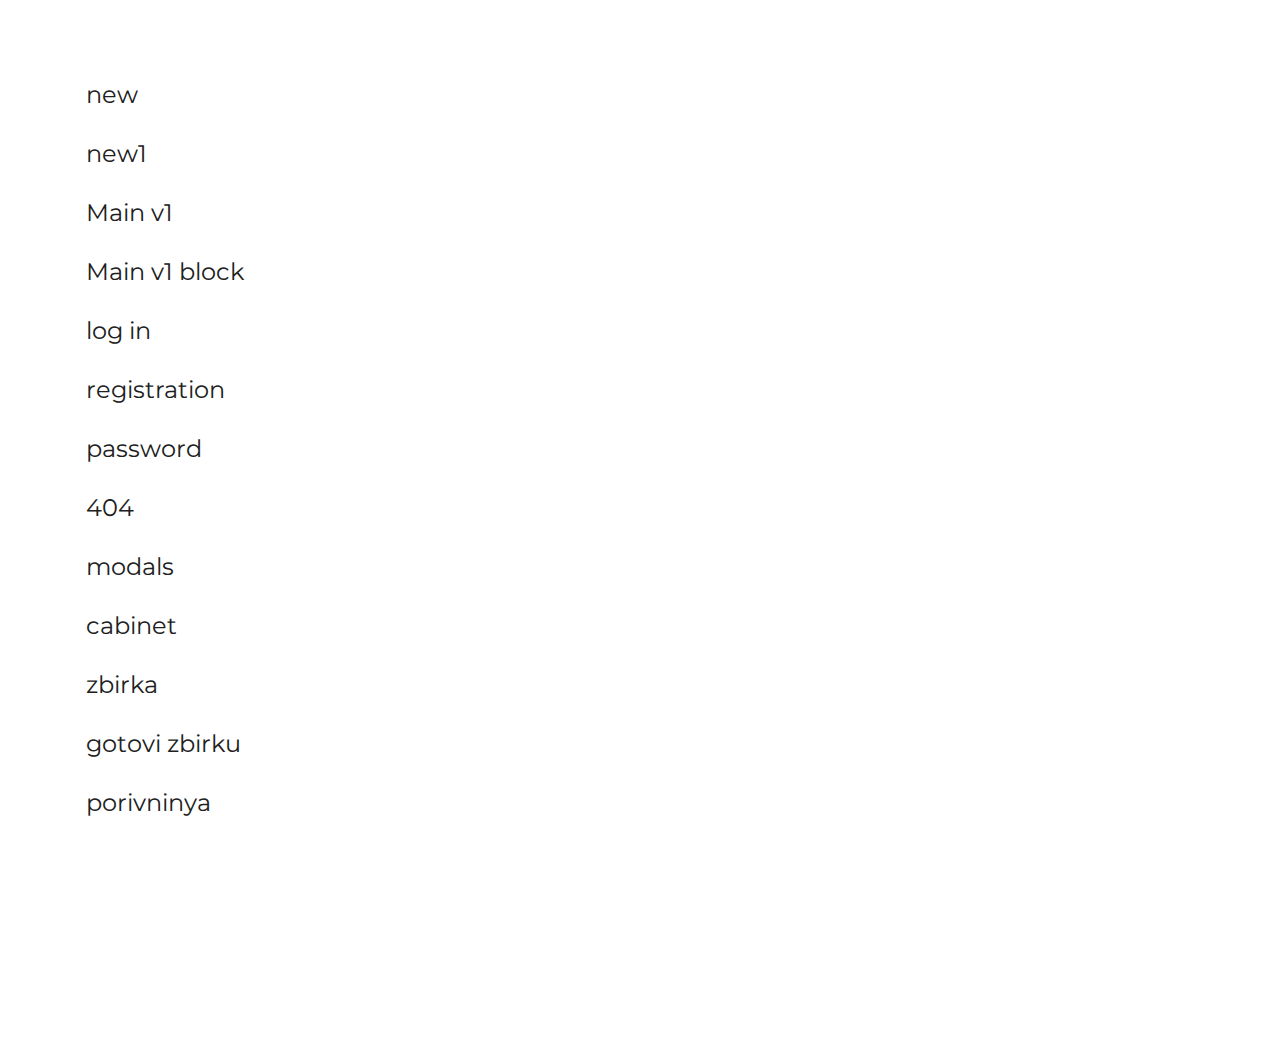
==== commit 9b8766de: "fix: footer" ====
--- a/index.html
+++ b/index.html
@@ -42,7 +42,6 @@
                 <li><a href="new1.html">new1</a></li>
                 <li><a href="mainv1.html">Main v1</a></li>
                 <li><a href="mainv1-block.html">Main v1 block</a></li>
-                <li><a href="product.html">Product</a></li>
                 <li><a href="login.html">log in</a></li>
                 <li><a href="registration.html">registration</a></li>
                 <li><a href="forgot.html">password</a></li>
--- a/css/style.css
+++ b/css/style.css
@@ -248,6 +248,15 @@
   background-image: url(../img/icons/del.svg);
 }
 
+.icon-del-md {
+  width: 1.8rem;
+  height: 2rem;
+  background-image: url(../img/icons/del-md.svg);
+}
+.dark-theme .icon-del-md {
+  background-image: url(../img/icons/del.svg);
+}
+
 .icon-del-dark {
   width: 1.3rem;
   height: 1.4rem;
@@ -556,6 +565,18 @@
 }
 .dark-theme .icon-amd {
   background-image: url(../img/icons/amd-inversion.svg);
+}
+
+.icon-plus {
+  width: 5.3rem;
+  height: 5.3rem;
+  background-image: url(../img/icons/plus.svg);
+}
+@media only screen and (max-width: 767px) {
+  .icon-plus {
+    width: 4.3rem;
+    height: 4.3rem;
+  }
 }
 
 .collapse:not(.show) {
@@ -625,12 +646,18 @@
     width: 96rem;
   }
 }
+@media only screen and (max-width: 767px) {
+  .modal-dialog_xl {
+    width: 100%;
+    margin: 0;
+  }
+}
 .modal__close {
   position: absolute;
   top: 1.8rem;
   right: 1.8rem;
   border: none;
-  background: none;
+  background-color: transparent;
   border-radius: 50%;
   transition: all 0.3s ease-out;
 }
@@ -2584,12 +2611,37 @@
   gap: 2rem;
   margin-bottom: 6rem;
 }
+@media only screen and (min-width: 992px) {
+  .components-nav.fixed {
+    position: fixed;
+    top: 0;
+    left: 0;
+    right: 0;
+    z-index: 50;
+    gap: 0;
+    filter: drop-shadow(0px 8px 20px rgba(0, 0, 0, 0.1));
+    justify-content: center;
+    width: 100%;
+    max-width: 160rem;
+    margin: 0 auto;
+    transition: all 0.3s ease-out;
+  }
+  .components-nav.fixed .components-item {
+    filter: none;
+    height: 6.8rem;
+    flex-grow: 1;
+  }
+  .components-nav.fixed .components-item__title {
+    height: 0;
+    overflow: hidden;
+  }
+}
 @media only screen and (max-width: 1399px) {
   .components-nav {
-    flex-wrap: wrap;
-  }
-}
-@media only screen and (max-width: 767px) {
+    gap: 0.3rem;
+  }
+}
+@media only screen and (max-width: 991px) {
   .components-nav {
     gap: 1rem;
     flex-direction: column;
@@ -2613,7 +2665,15 @@
   height: 12rem;
   padding: 1.6rem;
 }
-@media only screen and (max-width: 767px) {
+@media only screen and (max-width: 1199px) {
+  .components-item {
+    width: 10rem;
+    height: auto;
+    padding: 1.6rem 0;
+    flex-grow: 1;
+  }
+}
+@media only screen and (max-width: 991px) {
   .components-item {
     flex-direction: row;
     width: 100%;
@@ -2645,18 +2705,25 @@
 .components-item__title {
   margin-top: 0.5rem;
   line-height: normal;
+  transition: all 0.3s ease-out;
 }
 @media only screen and (max-width: 767px) {
   .components-item__title {
     margin: 0;
   }
 }
-@media only screen and (max-width: 767px) {
+@media only screen and (max-width: 991px) {
   .components-item__icon {
     display: flex;
     justify-content: center;
     width: 4.8rem;
     margin-right: 4rem;
+  }
+}
+
+@media only screen and (min-width: 992px) {
+  .components-nav.fixed + .wrap-main {
+    padding-top: 15rem;
   }
 }
 
@@ -2668,7 +2735,7 @@
   border-right: 1px solid #D4D4F0;
 }
 .dark-theme .filter {
-  border-color: #4A4A6A;
+  background: #181826;
 }
 @media only screen and (max-width: 991px) {
   .filter {
@@ -3279,6 +3346,11 @@
     min-height: 23.2rem;
   }
 }
+@media only screen and (max-width: 767px) {
+  .product-tabs .tab-nav {
+    justify-content: flex-start !important;
+  }
+}
 .product__tab-content {
   padding: 2rem 0 0 1rem;
   font-size: 1.3rem;
@@ -3307,7 +3379,7 @@
 }
 
 .footer {
-  padding: 2rem 0 2rem;
+  padding: 1rem 0;
   margin-top: auto;
   background: #404040;
   box-shadow: 0px 8px 20px 0px rgba(0, 0, 0, 0.1);
@@ -3323,75 +3395,119 @@
 }
 @media only screen and (max-width: 767px) {
   .footer {
-    padding: 0.9rem 0.5rem 1.5rem;
-    display: none;
+    padding: 0.4rem 0 1.6rem;
   }
 }
 .footer__btn {
-  margin-top: 1.1rem;
+  margin-left: 2rem;
+  align-self: flex-start;
+}
+@media only screen and (max-width: 1199px) {
+  .footer__btn {
+    margin: 1.1rem 0 0;
+  }
+}
+@media only screen and (max-width: 767px) {
+  .footer__btn {
+    font-size: 1rem;
+    padding: 0.6rem 3.7rem 0.5rem;
+    margin-top: 0.3rem;
+  }
 }
 .footer__links {
   width: 32.9rem;
   max-width: 100%;
-  display: grid;
-  grid-template-columns: 50% 50%;
-  grid-gap: 2rem;
+  display: flex;
+  width: 41%;
+  justify-content: space-between;
   align-self: flex-start;
-  margin-top: 0.6rem;
-}
-@media only screen and (max-width: 767px) {
+  margin-top: 1.1rem;
+  position: relative;
+}
+@media only screen and (max-width: 1399px) {
   .footer__links {
-    grid-template-columns: 50% auto;
-    width: 100%;
-  }
-}
-@media only screen and (max-width: 767px) {
+    width: 48%;
+  }
+}
+@media only screen and (max-width: 1199px) {
+  .footer__links {
+    align-self: flex-end;
+    width: 55%;
+  }
+}
+@media only screen and (max-width: 991px) {
+  .footer__links {
+    font-size: 0;
+    width: auto;
+    gap: 3rem;
+  }
+}
+@media only screen and (max-width: 767px) {
+  .footer__links {
+    gap: 2.45rem;
+    margin-bottom: 0.2rem;
+  }
+}
+.footer__price {
+  display: flex;
+  position: relative;
+}
+@media only screen and (max-width: 1199px) {
   .footer__price {
-    margin-top: 2.5rem;
-  }
-}
-@media only screen and (max-width: 767px) {
-  .footer__price .title {
-    font-size: 2.4rem;
+    display: block;
+  }
+}
+.footer__title {
+  font-size: 2.1rem;
+  font-weight: 600;
+}
+@media only screen and (max-width: 767px) {
+  .footer__title {
+    font-size: 1rem;
   }
 }
 .footer-link {
   margin-bottom: 1.2rem;
 }
-@media only screen and (max-width: 767px) {
+@media only screen and (max-width: 991px) {
   .footer-link {
-    margin-bottom: 0.3rem;
-  }
-  .footer-link:nth-of-type(even) {
-    margin-left: auto;
+    font-size: 0;
+    margin: 0 0 0.3rem;
   }
 }
 .footer-link__icon {
   margin-right: 0.8rem;
 }
-@media only screen and (max-width: 767px) {
+@media only screen and (max-width: 991px) {
   .footer-link__icon {
-    margin-bottom: -0.1rem;
+    margin: 0 !important;
   }
 }
 .footer-link .icon-pensil {
   margin-left: 0.8rem;
 }
-@media only screen and (max-width: 767px) {
-  .footer-link .icon-pensil {
-    margin-left: 0.7rem;
-  }
-}
 .footer__pover {
-  margin-top: 0.7rem;
-}
-@media only screen and (max-width: 767px) {
+  margin: -0.2rem 9rem 0 0;
+}
+@media only screen and (max-width: 1399px) {
   .footer__pover {
-    margin-top: 0.8rem;
+    margin-right: 3rem;
+  }
+}
+@media only screen and (max-width: 767px) {
+  .footer__pover {
+    font-size: 0.8rem;
   }
 }
 .footer__pover .icon {
   margin-top: 0.1rem;
+}
+@media only screen and (max-width: 767px) {
+  .footer__pover .icon {
+    width: 0.9rem;
+    height: 1.1rem;
+    margin: 0.1rem 0.4rem 0 0;
+  }
 }
 
 .packing-section {
@@ -3400,15 +3516,15 @@
   right: 0;
   bottom: 100%;
   background: #fff;
-  max-height: calc(100vh - 14.3rem);
+  max-height: calc(100vh - 7.4rem);
   display: flex;
 }
 .dark-theme .packing-section {
   background: #181826;
 }
-@media only screen and (max-width: 767px) {
+@media only screen and (max-width: 991px) {
   .packing-section {
-    max-height: calc(100vh - 21.3rem);
+    max-height: calc(100vh - 10.8rem);
   }
 }
 .packing-section__content {
@@ -3436,16 +3552,15 @@
   position: absolute;
   background: #404040;
   width: 4.4rem;
-  height: 4.4rem;
+  height: 4.2rem;
   border-radius: 50%;
   display: flex;
   justify-content: center;
-  padding-top: 0.8rem;
+  padding-top: 0.6rem;
   left: 0;
   right: 0;
   top: 0;
-  margin: -1.8rem auto 0;
-  z-index: -1;
+  margin: -1.2rem auto 0;
 }
 .dark-theme .packing-link {
   background: #4A4A6A;
@@ -3455,6 +3570,10 @@
 }
 .packing-link.active .icon-up {
   transform: rotate(180deg);
+}
+.packing-link.active::before {
+  top: 1.2rem;
+  transition: none;
 }
 .packing-link .icon-up {
   transition: all 0.3s ease-out;
@@ -3468,9 +3587,14 @@
   left: -200rem;
   right: -200rem;
   top: 1.8rem;
+  transition: all 0.3s ease-out;
+  transition-delay: 0.5s;
 }
 .dark-theme .packing-link::before {
   border-color: #4A4A6A;
+}
+.packing-item {
+  position: relative;
 }
 @media only screen and (max-width: 767px) {
   .packing-item {
@@ -3505,6 +3629,9 @@
     margin-bottom: 2rem;
     text-align: left;
   }
+  .dark-theme .packing-item__icon {
+    background: #212134;
+  }
 }
 @media only screen and (max-width: 767px) {
   .packing-item__icon .icon {
@@ -3519,6 +3646,13 @@
   .packing-item__icon p {
     margin: 0;
   }
+}
+.packing-item__del {
+  position: absolute;
+  top: 0;
+  bottom: 0;
+  left: 100%;
+  margin: auto 0 auto 3rem;
 }
 .packing-item__image {
   flex-shrink: 0;
@@ -3848,21 +3982,25 @@
   margin: 0.2rem 0 0 0.3rem;
 }
 
+.compare {
+  position: relative;
+}
 .compare__col {
   width: 30.8rem;
-  padding: 0 1rem 0 0.7rem;
+  margin-right: 1rem;
   margin-right: 1rem;
   flex-shrink: 0;
   position: relative;
 }
 @media only screen and (max-width: 767px) {
   .compare__col {
-    margin-left: -1rem;
-    background-repeat: 0.8rem;
-    padding-right: 0.8rem;
-    width: 18.5rem;
-    margin-right: 0;
-    padding-left: 0;
+    width: 100%;
+    position: absolute;
+    z-index: 2;
+    top: 31.2rem;
+    border-top: 1px solid #D4D4F0;
+    padding: 1.5rem 0 0;
+    margin: 0 auto;
   }
 }
 .compare__col:after {
@@ -3874,16 +4012,141 @@
   right: 0;
   border-right: 1px solid #D4D4F0;
 }
+@media only screen and (max-width: 767px) {
+  .compare__col:after {
+    display: none;
+  }
+}
 .dark-theme .compare__col:after {
   border-color: #4A4A6A;
 }
-.compare__title {
-  margin: 0 1rem 1.6rem;
-}
-@media only screen and (max-width: 767px) {
-  .compare__title {
-    margin-bottom: 1.8rem;
-  }
+.compare-add {
+  display: flex;
+  flex-direction: column;
+  align-items: center;
+  text-align: center;
+  margin: 3.6rem 1.1rem 3.6rem 0;
+}
+@media only screen and (max-width: 767px) {
+  .compare-add {
+    margin: 1.9rem 0;
+    font-size: 1.3rem;
+  }
+}
+.compare-add__icon {
+  width: 12rem;
+  height: 12rem;
+  border-radius: 50%;
+  margin-bottom: 2.1rem;
+  background: #D4D4F0;
+  display: flex;
+  align-items: center;
+  justify-content: center;
+  transition: all 0.3s ease-out;
+}
+@media only screen and (max-width: 767px) {
+  .compare-add__icon {
+    width: 9.6rem;
+    height: 9.6rem;
+    margin-bottom: 2rem;
+  }
+}
+@media (hover: hover) and (pointer: fine) {
+  .compare-add:hover .compare-add__icon {
+    background: #aeaee3;
+  }
+  .dark-theme .compare-add:hover .compare-add__icon {
+    background: #1f1f35;
+  }
+}
+.dark-theme .compare-add__icon {
+  background: #323255;
+}
+@media only screen and (min-width: 768px) {
+  .compare-link {
+    pointer-events: none;
+  }
+}
+@media only screen and (max-width: 767px) {
+  .compare-link:not(.active) {
+    margin-bottom: 1.1rem !important;
+  }
+}
+.compare-link.active:after {
+  top: 0.2rem;
+}
+.compare-link:after {
+  order: 2;
+}
+@media only screen and (min-width: 768px) {
+  .compare-link:after {
+    display: none;
+  }
+}
+.compare-link:before {
+  content: "";
+  height: 0.1rem;
+  margin: 0.2rem -0.3rem 0 1rem;
+  order: 1;
+  background: #D4D4F0;
+  flex-grow: 1;
+}
+@media only screen and (min-width: 768px) {
+  .compare-link:before {
+    display: none;
+  }
+}
+.dark-theme .compare-link:before {
+  background: #4A4A6A;
+}
+.compare-nav {
+  margin-right: 3.3rem;
+  border-radius: 0.3rem;
+  background: #F3F3F3;
+  margin-bottom: 2.8rem;
+}
+@media only screen and (max-width: 767px) {
+  .compare-nav {
+    margin: 0 0 4rem;
+  }
+}
+.dark-theme .compare-nav {
+  background: #212134;
+}
+.compare-nav__item {
+  display: inline-flex;
+  text-align: center;
+  font-weight: 600;
+  font-size: 1.1rem;
+  line-height: normal;
+  padding: 0.7rem;
+  width: 50%;
+  border-radius: 0.3rem;
+  justify-content: center;
+}
+@media only screen and (max-width: 767px) {
+  .compare-nav__item {
+    padding: 0.6rem 0.7rem 0.8rem;
+  }
+}
+.dark-theme .compare-nav__item {
+  color: #fff;
+}
+@media (hover: hover) and (pointer: fine) {
+  .compare-nav__item:hover {
+    background: #404040;
+    color: #fff;
+  }
+  .dark-theme .compare-nav__item:hover {
+    background: #323255;
+  }
+}
+.compare-nav__item.active {
+  background: #404040;
+  color: #fff;
+}
+.dark-theme .compare-nav__item.active {
+  background: #323255;
 }
 .compare-slider {
   width: calc(100% - 30.8rem);
@@ -3897,34 +4160,43 @@
 }
 @media only screen and (max-width: 767px) {
   .compare-slider {
-    width: calc(100% - 16.5rem);
-    margin-right: -1rem;
+    width: 100%;
     padding-top: 0.8rem;
-  }
-}
-.compare-filter {
-  font-size: 1.3rem;
-  margin-bottom: 11rem;
-}
-@media only screen and (max-width: 767px) {
-  .compare-filter {
-    margin-bottom: 4.4rem;
   }
 }
 .compare-filter .filter-item {
   margin-bottom: 0.3rem;
+  padding: 0;
 }
 @media only screen and (max-width: 767px) {
   .compare-filter .filter-item {
-    padding-left: 1rem;
-  }
-  .compare-filter .filter-item:last-child {
-    padding-bottom: 0.3rem;
-  }
+    border: none;
+  }
+}
+.compare-filter .filter__header {
+  padding: 1.3rem 0 2rem;
 }
 @media only screen and (max-width: 767px) {
   .compare-filter .filter__header {
-    padding: 0.8rem 0 2rem 1rem;
+    padding: 0;
+    display: flex;
+    justify-content: center;
+    border: none;
+  }
+}
+@media only screen and (max-width: 767px) {
+  .compare-filter .filter__header .btn-clear {
+    margin: -0.2rem 0 0;
+  }
+}
+.compare-filter .filter__header .btn-clear__icon {
+  width: 1.3rem;
+  margin: 0.1rem 0.6rem 0 0;
+}
+@media only screen and (max-width: 767px) {
+  .compare-filter .filter__header .btn-clear__icon {
+    width: 1.2rem;
+    margin-top: 0.2rem;
   }
 }
 .compare-filter .check-list {
@@ -3937,16 +4209,32 @@
   .compare-table-heading {
     font-size: 1.1rem;
   }
+}
+.compare-table-heading td {
+  padding: 0.7rem 1.7rem;
+}
+@media only screen and (max-width: 767px) {
   .compare-table-heading td {
-    padding: 0.6rem 1rem 1rem;
+    padding: 0;
+    background: none !important;
   }
 }
 .compare-table-heading__wrap {
-  margin-right: -2rem;
+  margin: 6.6rem -2rem 0 0;
+}
+@media only screen and (max-width: 767px) {
+  .compare-table-heading__wrap {
+    margin: 0;
+  }
 }
 .compare-item {
   position: relative;
   border-right: 1px solid #D4D4F0;
+}
+@media only screen and (max-width: 767px) {
+  .compare-item {
+    border: none;
+  }
 }
 .dark-theme .compare-item {
   border-color: #4A4A6A;
@@ -3965,7 +4253,7 @@
 }
 @media only screen and (max-width: 767px) {
   .compare-item__close {
-    right: 0.6rem;
+    right: 0;
     width: 1.4rem;
     height: 1.4rem;
   }
@@ -3982,7 +4270,8 @@
 @media only screen and (max-width: 767px) {
   .compare-item__body {
     padding-top: 2.1rem;
-    height: 33.4rem;
+    height: 38.9rem;
+    padding: 2.1rem 0 0;
   }
 }
 @media (hover: hover) and (pointer: fine) {
@@ -3991,8 +4280,9 @@
   }
 }
 @media only screen and (max-width: 767px) {
-  .compare-item__image img {
-    width: 12.5rem;
+  .compare-item__image {
+    width: 14rem;
+    margin: 0 auto;
   }
 }
 .compare-item__rating {
@@ -4022,12 +4312,20 @@
   font-size: 1.3rem;
 }
 .compare-item__table td {
-  padding-right: 1.8rem;
+  padding: 0.7rem 2rem;
 }
 @media only screen and (max-width: 767px) {
   .compare-item__table td {
-    padding: 0.6rem 0.6rem 1rem 1rem;
+    padding: 2.3rem 0;
+    background: none !important;
     font-size: 1.1rem;
+  }
+}
+@media only screen and (max-width: 767px) {
+  .compare-item__table tr.hide td {
+    opacity: 0;
+    height: 2.5rem;
+    padding: 0 0;
   }
 }
 .compare-item__btn {
